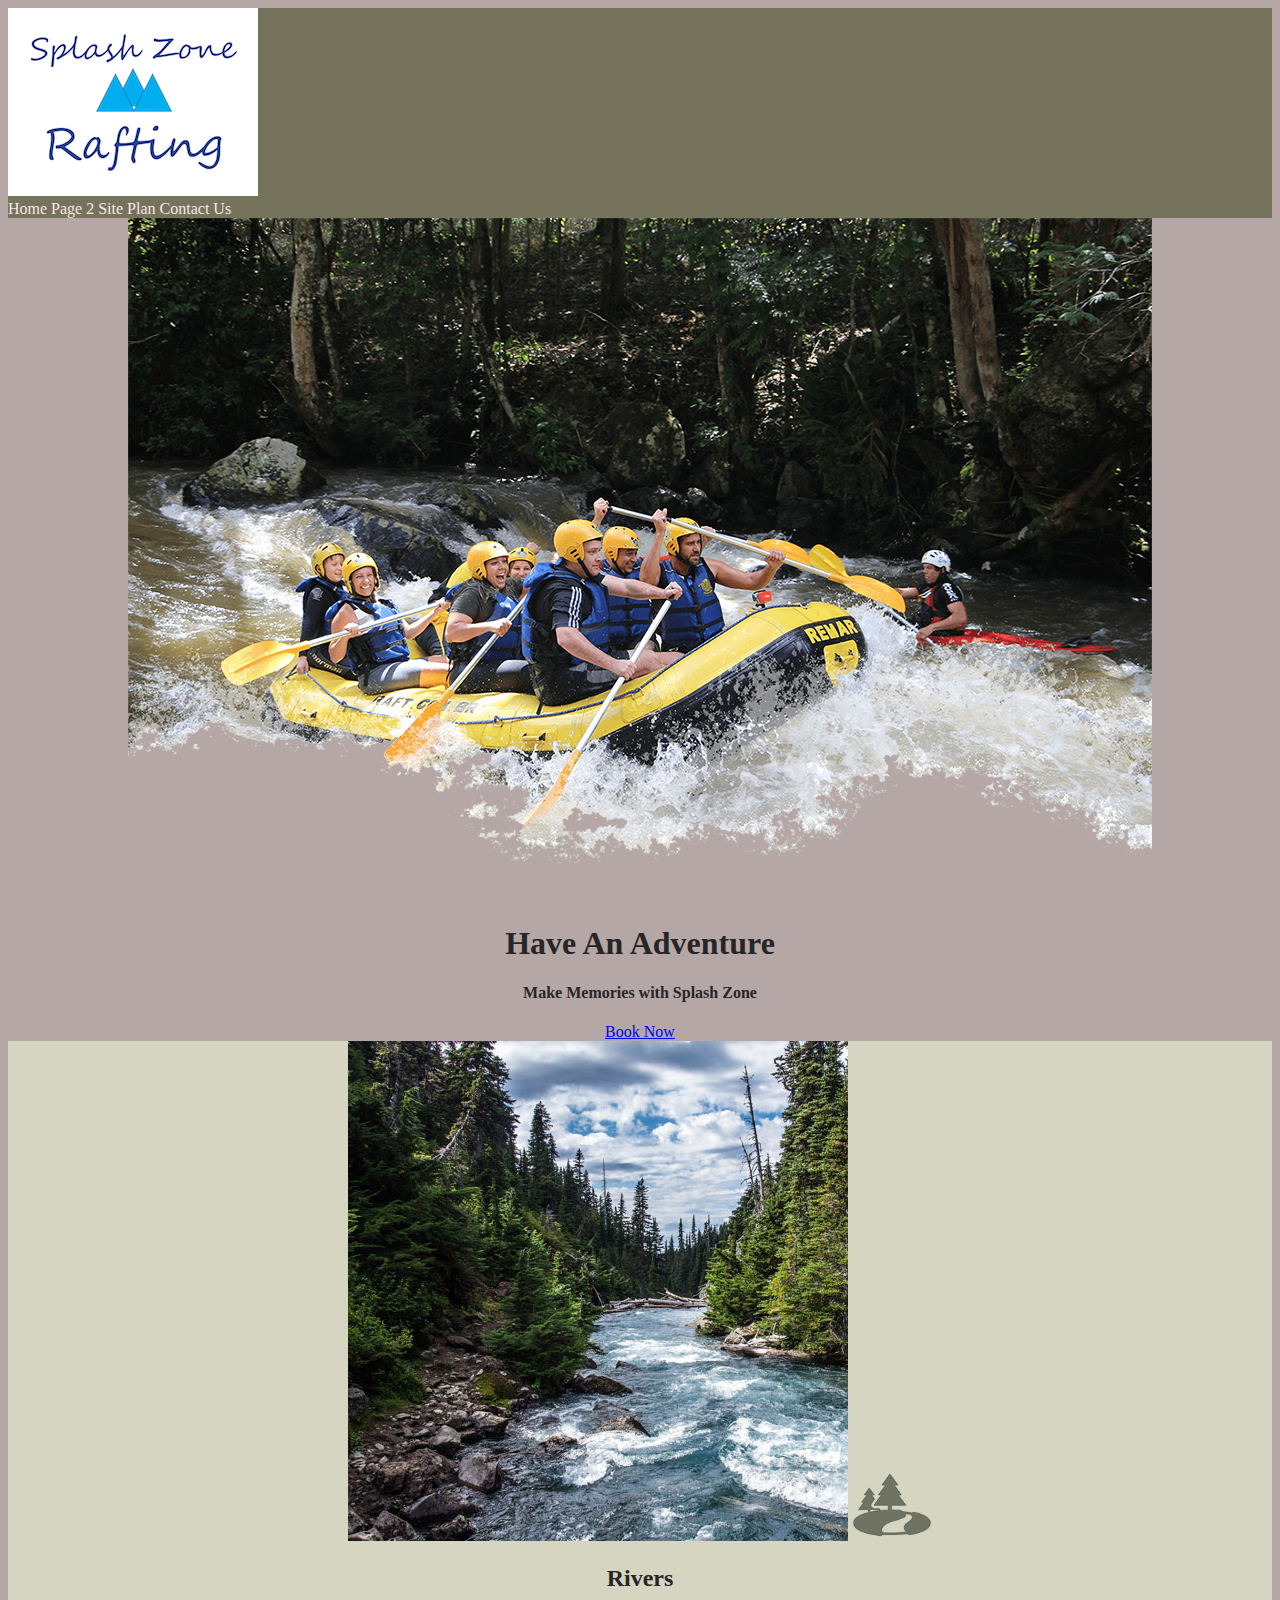
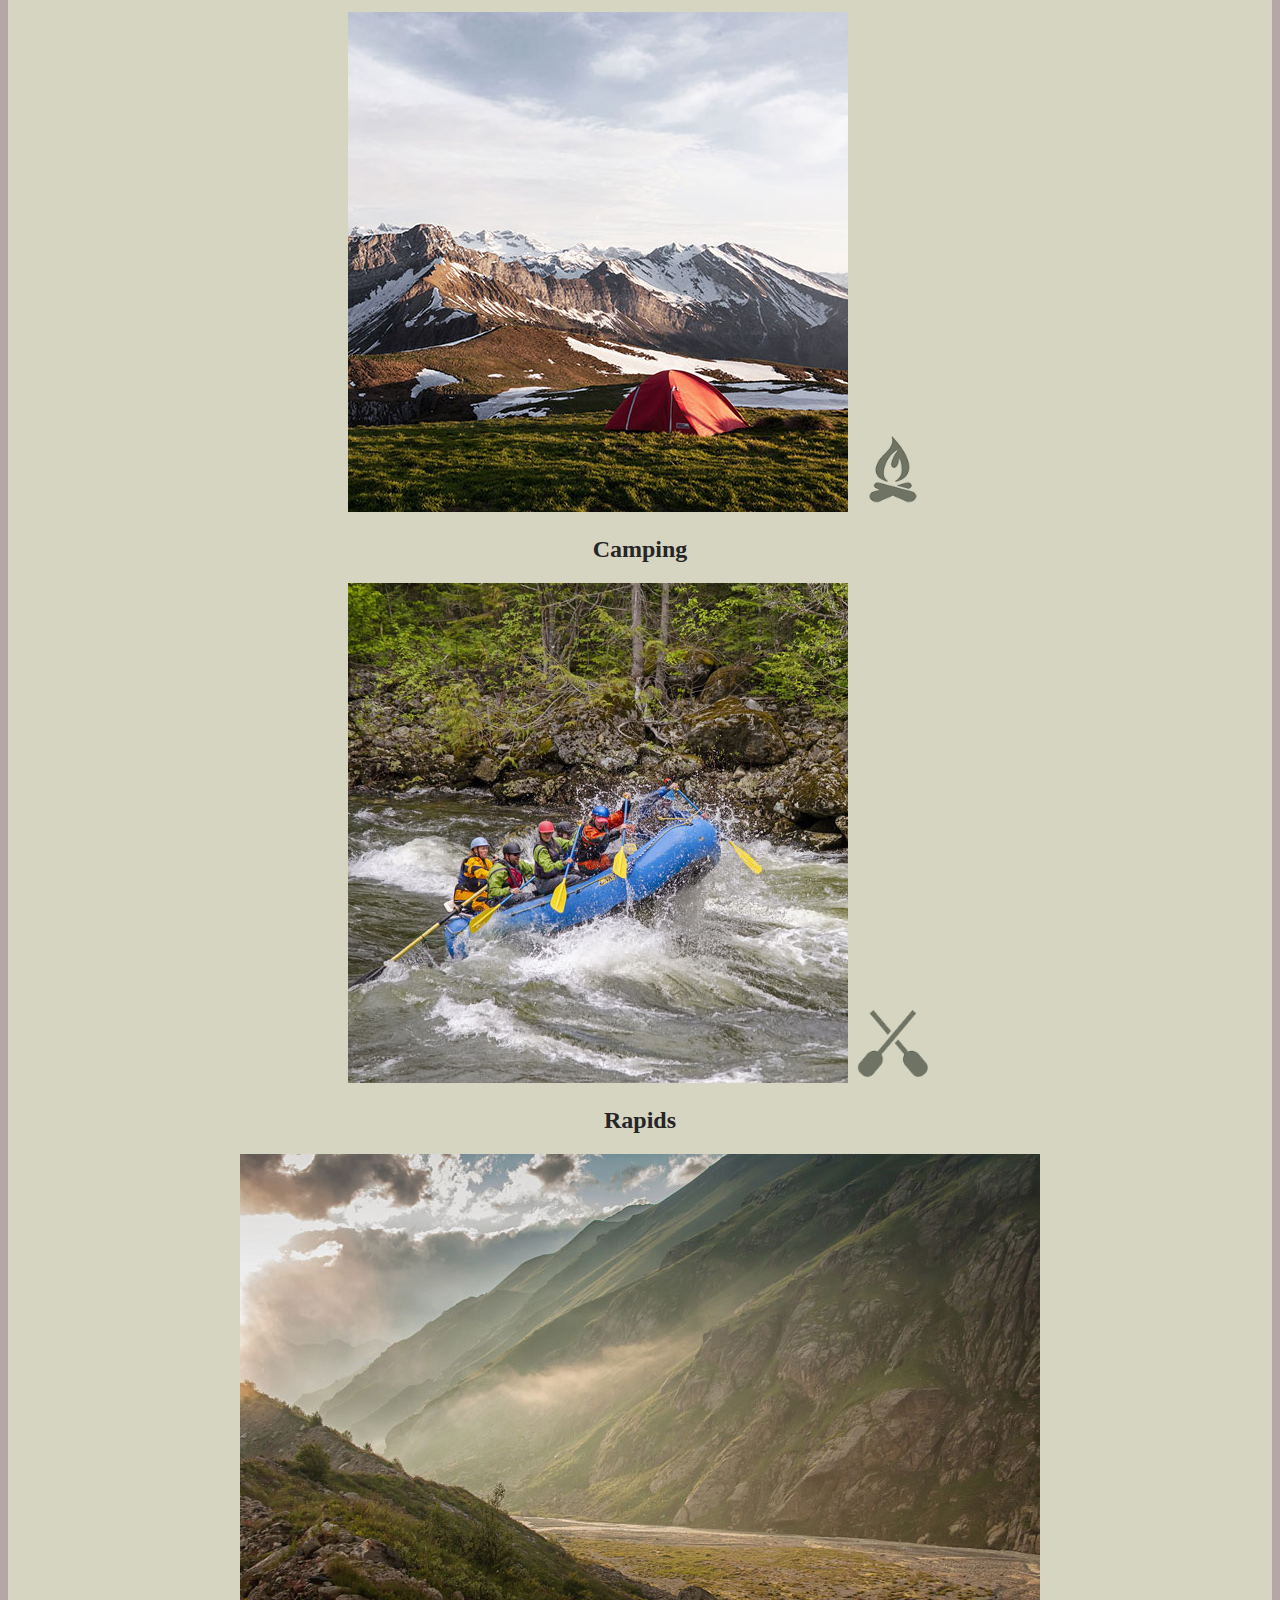
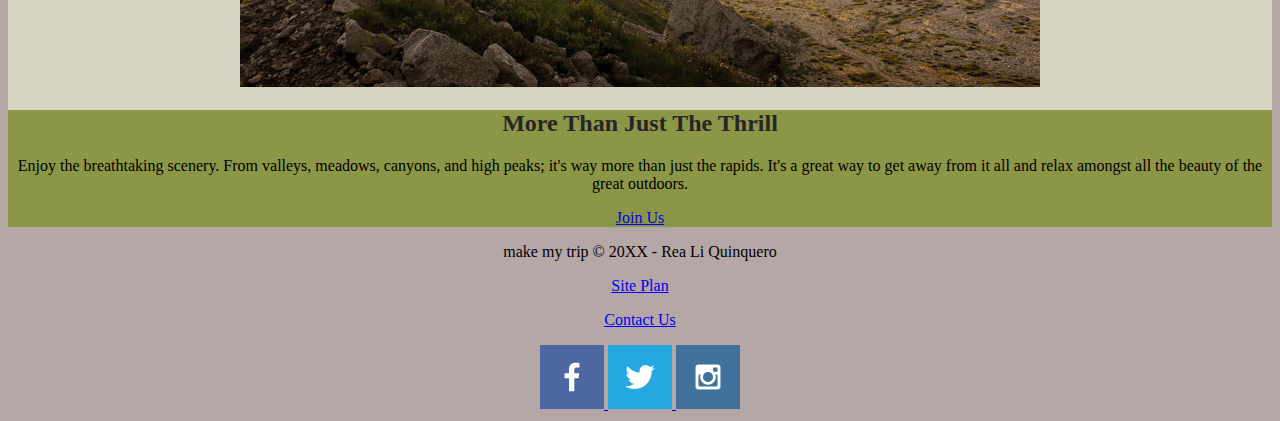
==== styles/index.html @ 0b40a938 "site plan added" ====
<!DOCTYPE html>
<html lang="en">
<head>
    <meta charset="UTF-8">
    <meta http-equiv="X-UA-Compatible" content="IE=edge">
    <meta name="viewport" content="width=device-width, initial-scale=1.0">
    <link rel="stylesheet" href="style.css">
    <title>Make my Trip</title>
</head>
<body>
    <div id="content"></div>
    <max-width:960px></max-width:1600px>
    <margin:0 auto:></margin:0>

    <header>
        <a id= "logo_link"href="index.html">
            <img class="logo" src="splashzonerafting-logo.png" alt="Splash zone Logo">
        </a>
        <nav>
            <a href="index.html">Home</a> 
            <a href="#index.html">Page 2</a>
            <a href="site-plan-rafting.html">Site Plan</a>
            <a href="contactus.html">Contact Us</a>
        </nav>
    </header>
    <div id="hero">
    <div id="hero-box">
        <img id="hero-img" src="hero.png" alt="People enjoying white water rafting">
    </div>
    <section id="hero-msg">
        <h1 class="home-title">Have An Adventure</h1>
        <h4>Make Memories with Splash Zone </h4>
        <div class='button-box'>
            <a class='book' href="contactus.html">Book Now</a>
        </div>
    </section>
</div>
<main class="home-grid">
    <section class="rivers-card">
        <img class="card-img" src="rivers.jpg" alt="river in forest">
        <img class="icon" src="river_icon.png" alt="river icon">
        <h2>Rivers</h2>
    </section>
    <section class="camping-card">
        <img class="card-img" src="camping.jpg" alt="tent in mountains">
        <img class="icon" src="fire_icon.png" alt="fire icon">
        <h2>Camping</h2>
    </section>
    <section class="rapids-card">
        <img class="card-img" src="rapids.jpg" alt="rafting boat">
        <img class="icon" src="oars.png" alt="oars icon">
        <h2>Rapids</h2>
    </section>
    <img class="mountains" src="mountains.jpg" alt="Misty mountains">
    <section class="msg">
        <h2>More Than Just The Thrill</h2>
        <p>Enjoy the breathtaking scenery. From valleys, meadows, canyons, and high peaks; it's way more than just the rapids. It's a great way to get away from it all and relax amongst all the beauty of the great outdoors. </p>
        <a class='join' href="rivers.html">Join Us</a>
    </section>

</main>
</main>
<footer>
    <p>make my trip &copy; 20XX - Rea Li Quinquero</p>
    <p><a href="site-plan-rafting.html">Site Plan</a></p>
    <p><a href="contactus.html">Contact Us</a></p>
    <div class="social">
        <a href="https://facebook.com">
            <img src="facebook.png" alt="fb icon">
        </a>
        <a href="https://twitter.com">
            <img src="twitter.png" alt="twitter icon">
        </a>
        <a href="https://instagram.com">
            <img src="instagram.png" alt="instagram icon">
       </a>
    </a>
    </div>
</footer>

    
</body>
</html>
---- styles/style.css ----
h1, h2, h3, h4, h5, h6{
    color:rgb(39, 37, 37)
}
#content {
    max-width: 1600px;
    margin:  0 auto;
    background-color: rgb(15, 13, 13);
}
.msg {
    text-align: center;
    background-color: #8c9647;
}
#background {
    height: 725px;
}
body {
    background-color: #b6a7a7; 
    text-align: center;
} 
header{
    background-color: rgb(117, 115, 92);
    text-align: left;
}
nav a:hover {
    background-color: black;
}
nav a:hover{
    color: #22223b;
    background-color: black;
}
main {
    background-color: rgb(213, 213, 194);
}
.icon {
    width: 80px;
}
nav a {
    text-align: center;
    color: #f9e6e6;
    text-decoration: none;
}
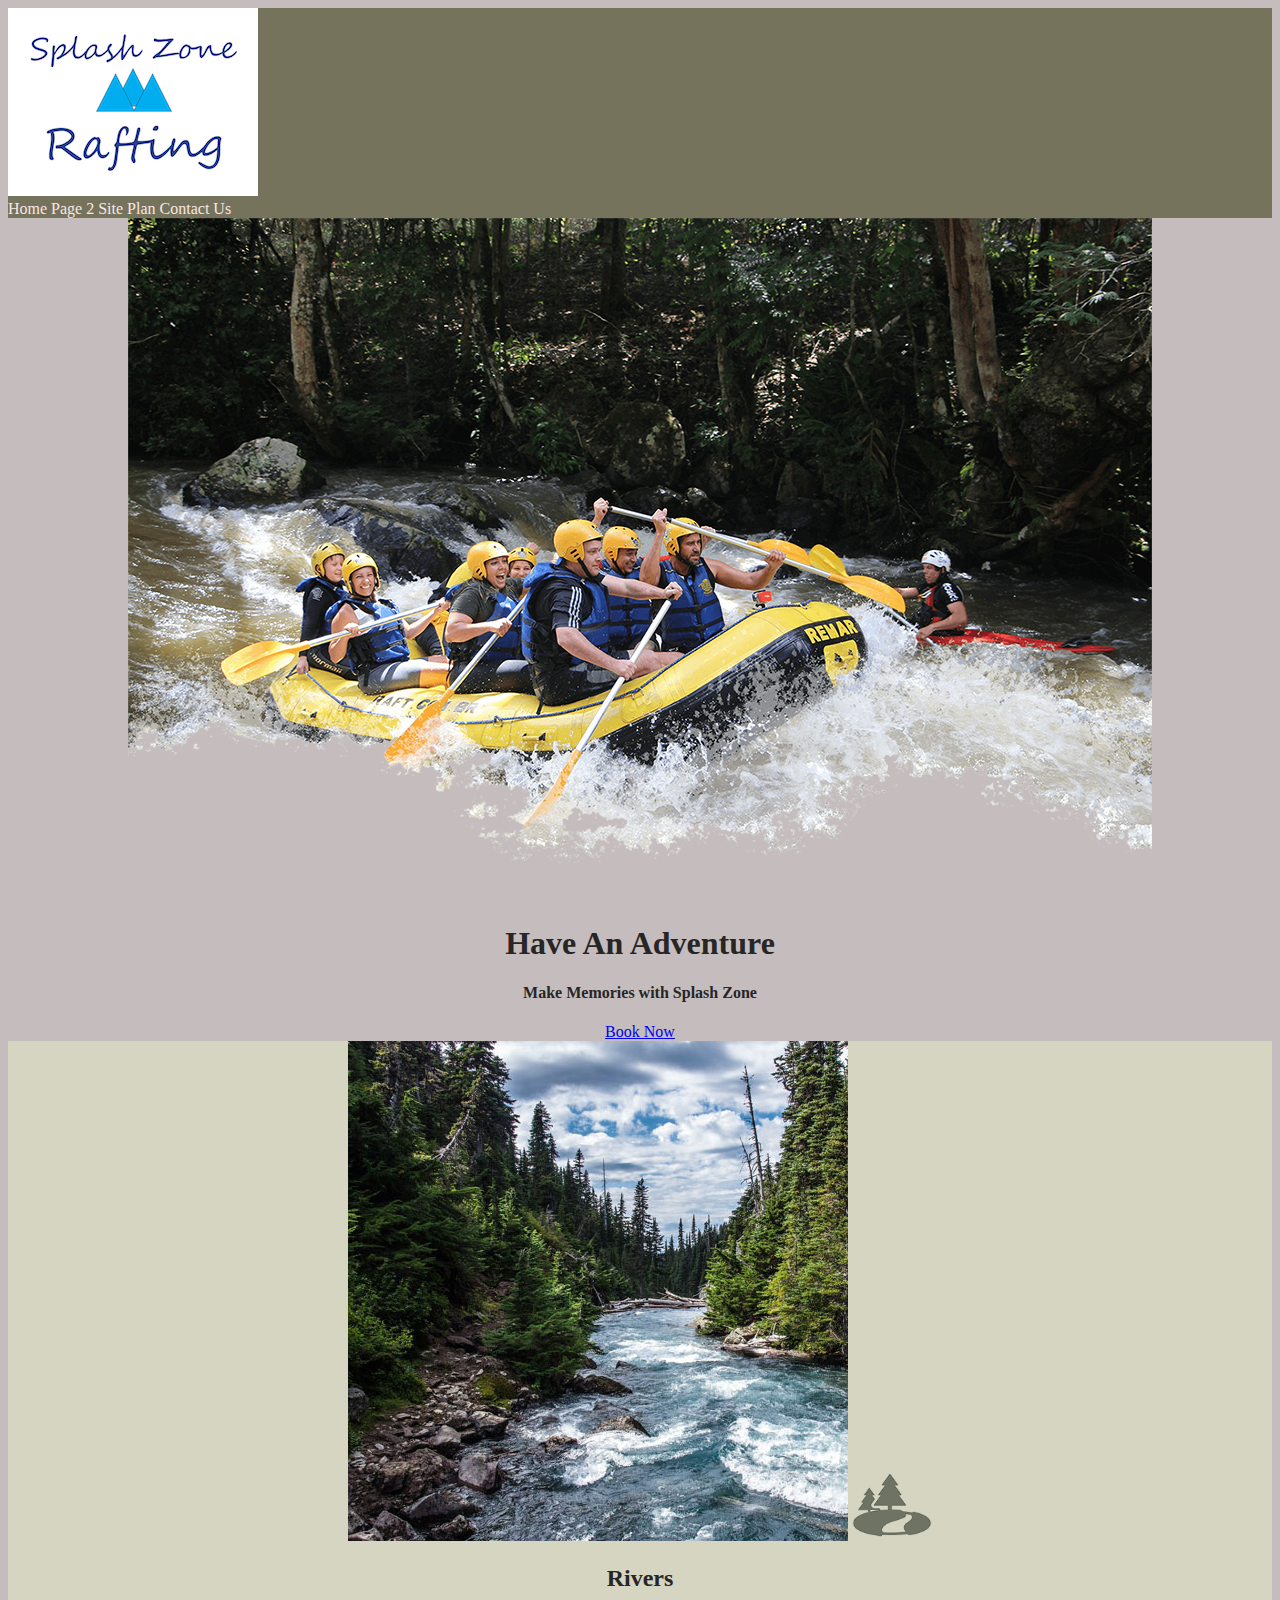
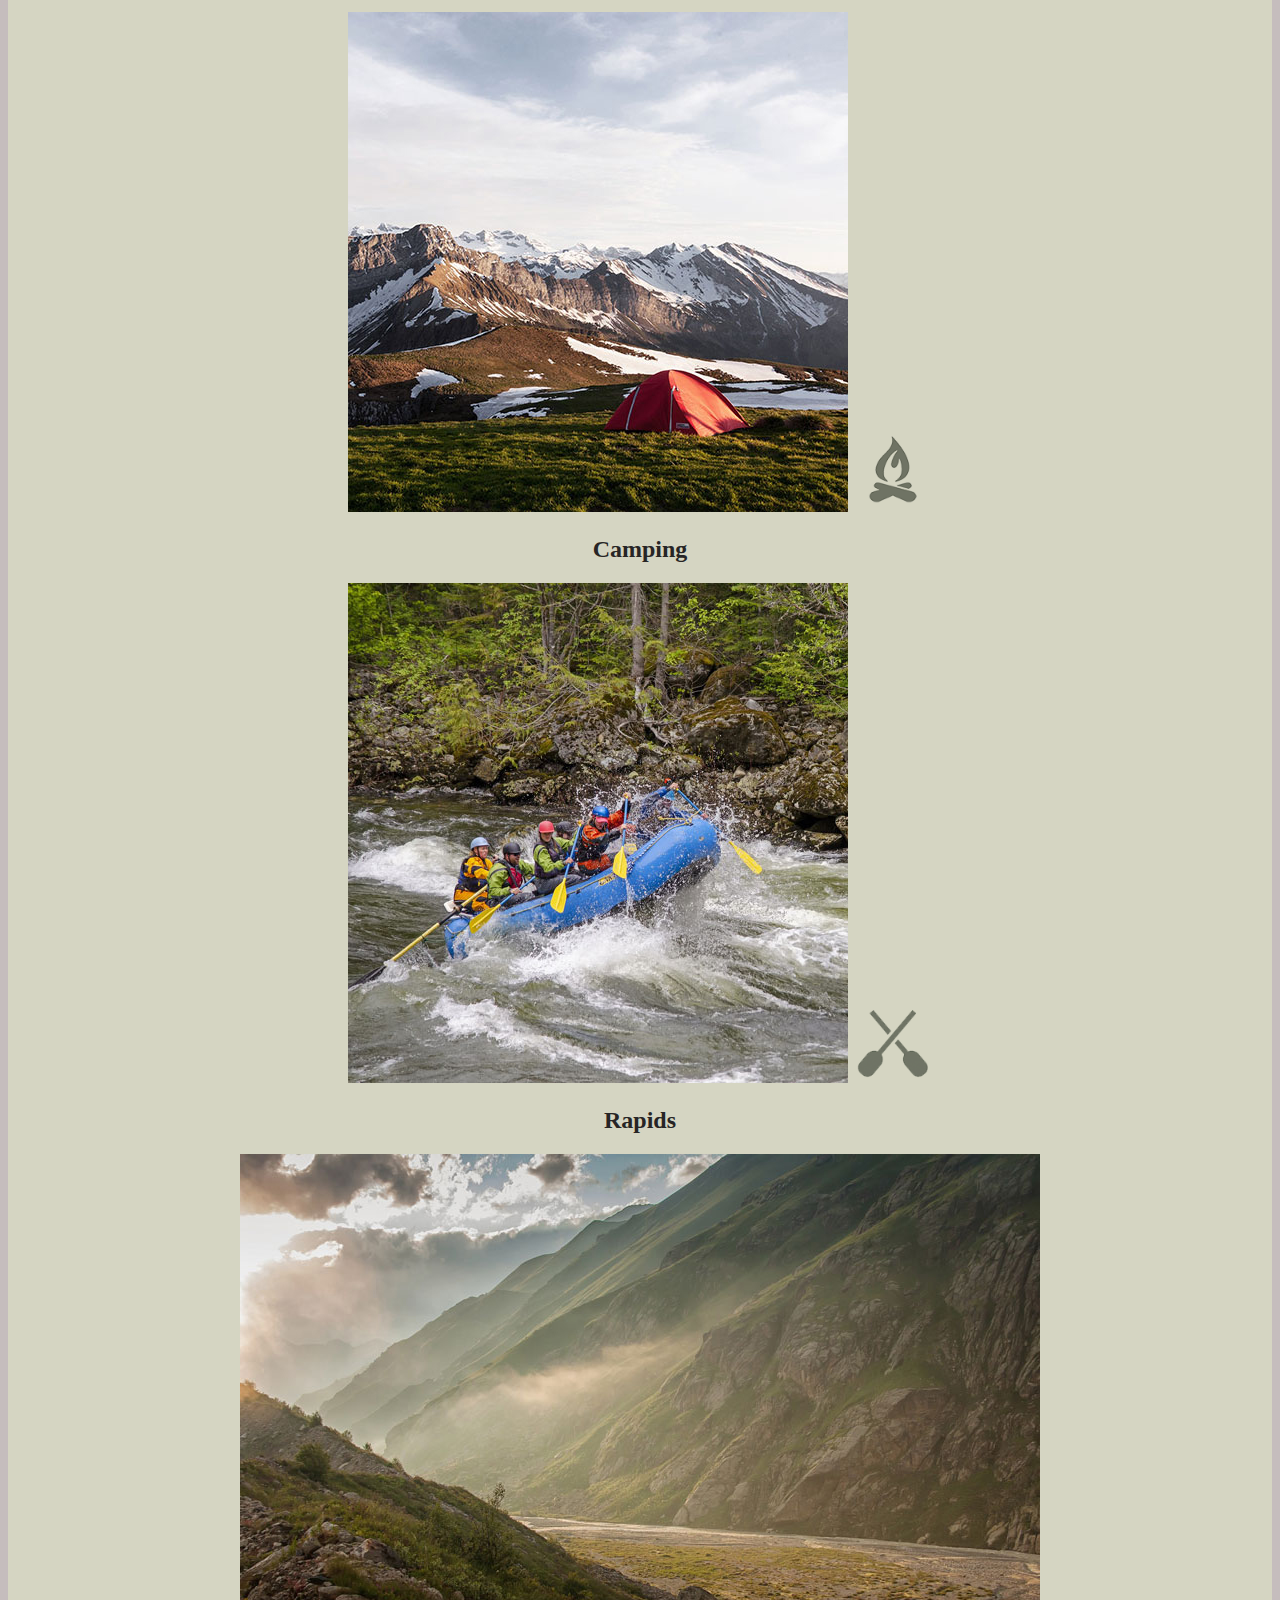
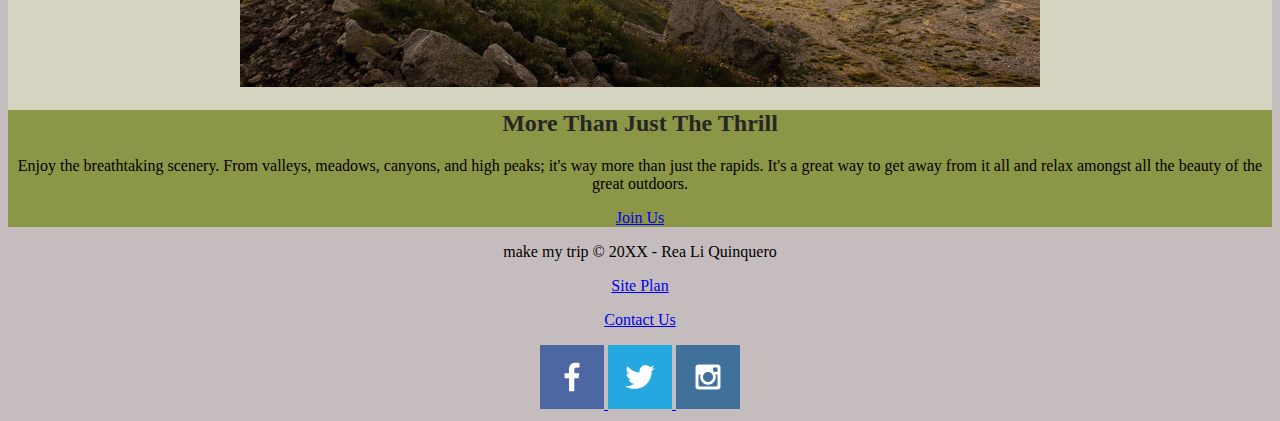
==== commit aed7b22f: "site plan added" ====
--- a/styles/index.html
+++ b/styles/index.html
@@ -18,7 +18,7 @@
         </a>
         <nav>
             <a href="index.html">Home</a> 
-            <a href="#index.html">Page 2</a>
+            <a href="#">Page 2</a>
             <a href="site-plan-rafting.html">Site Plan</a>
             <a href="contactus.html">Contact Us</a>
         </nav>
--- a/styles/style.css
+++ b/styles/style.css
@@ -14,7 +14,7 @@
     height: 725px;
 }
 body {
-    background-color: #b6a7a7; 
+    background-color: #c5bdbd; 
     text-align: center;
 } 
 header{
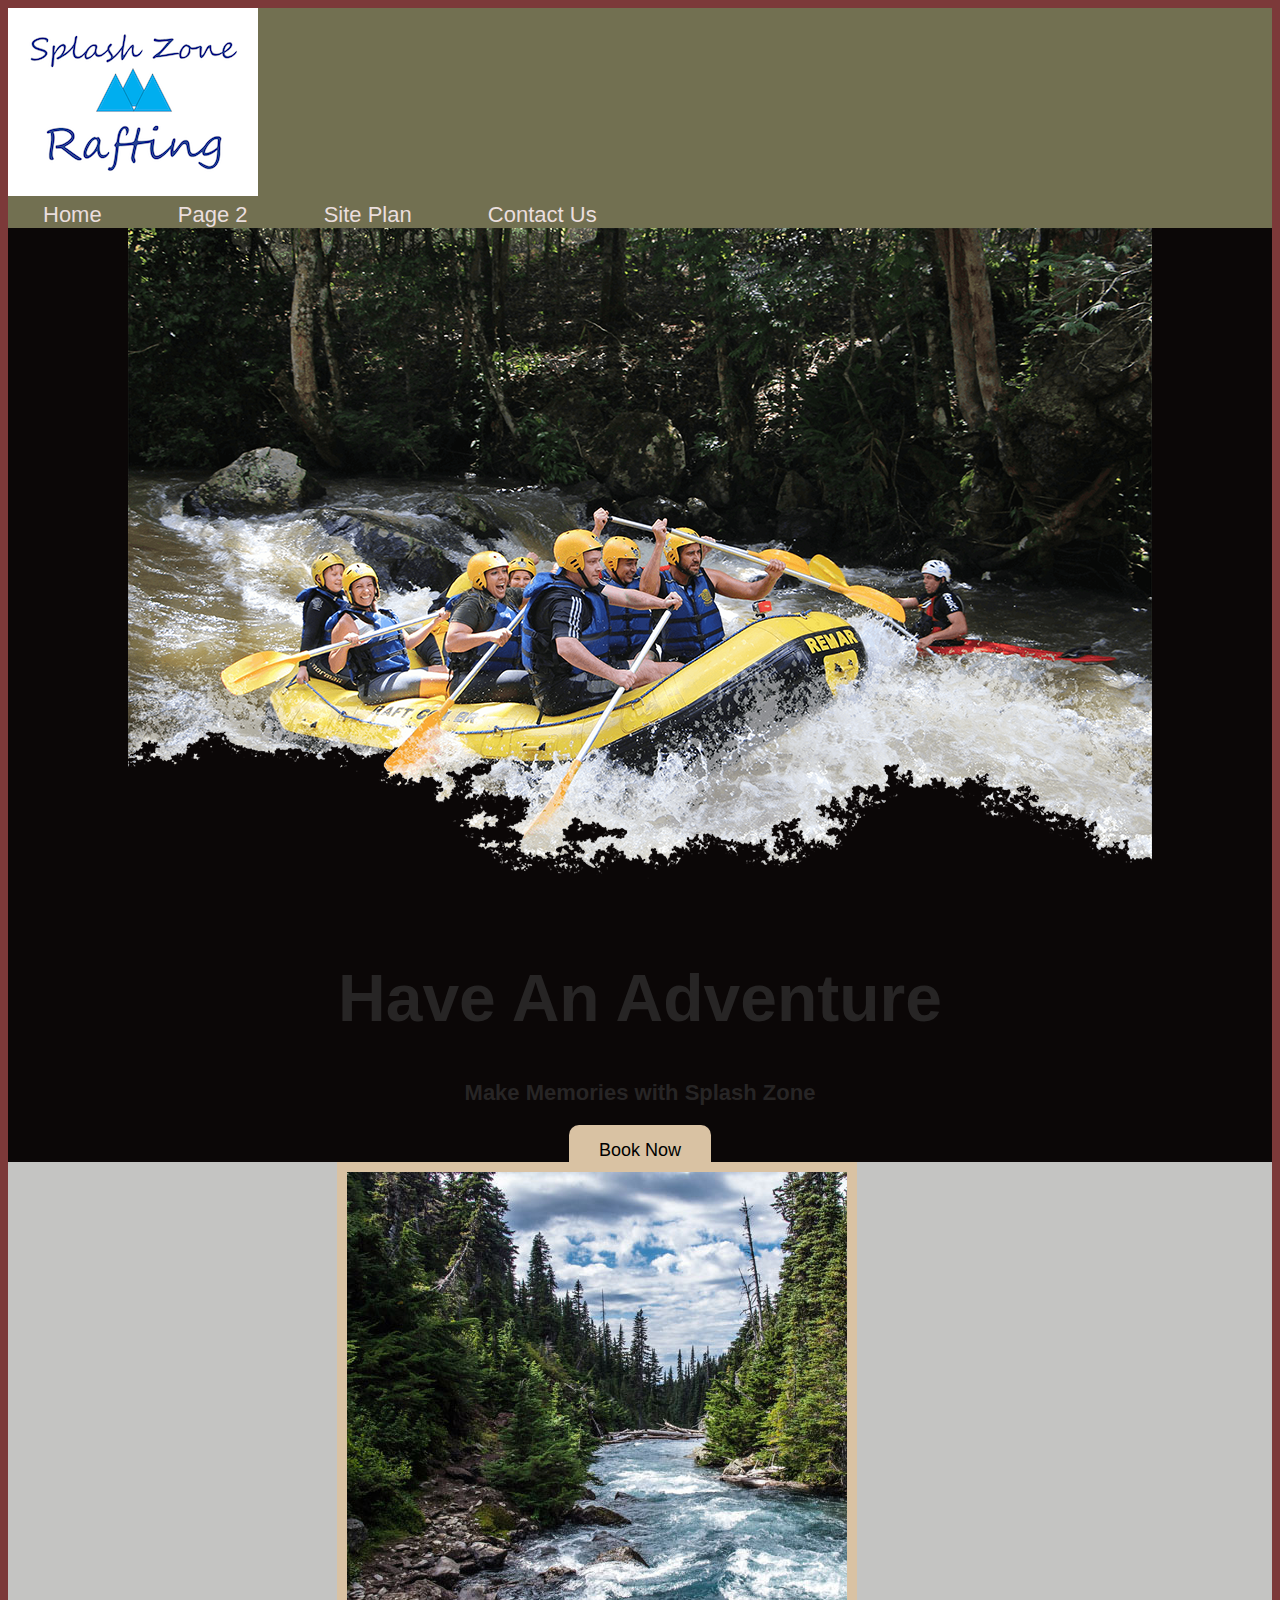
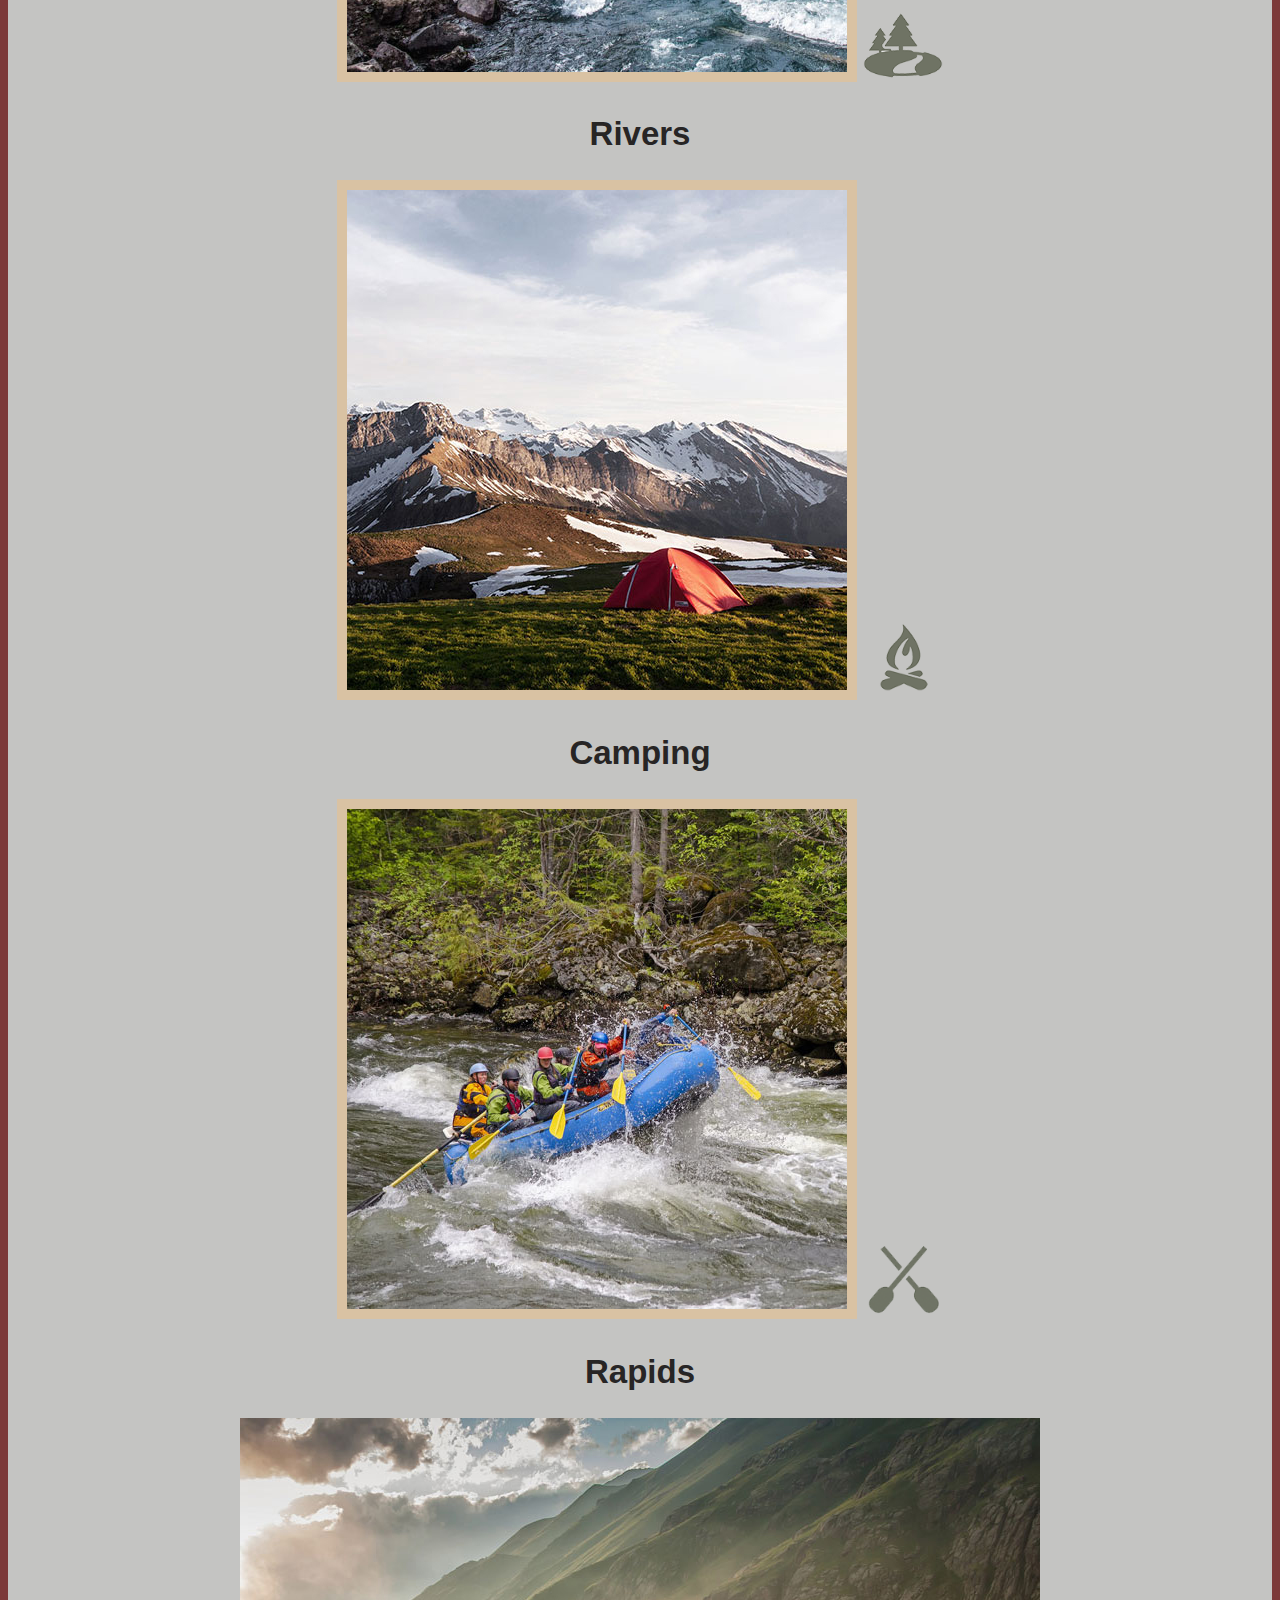
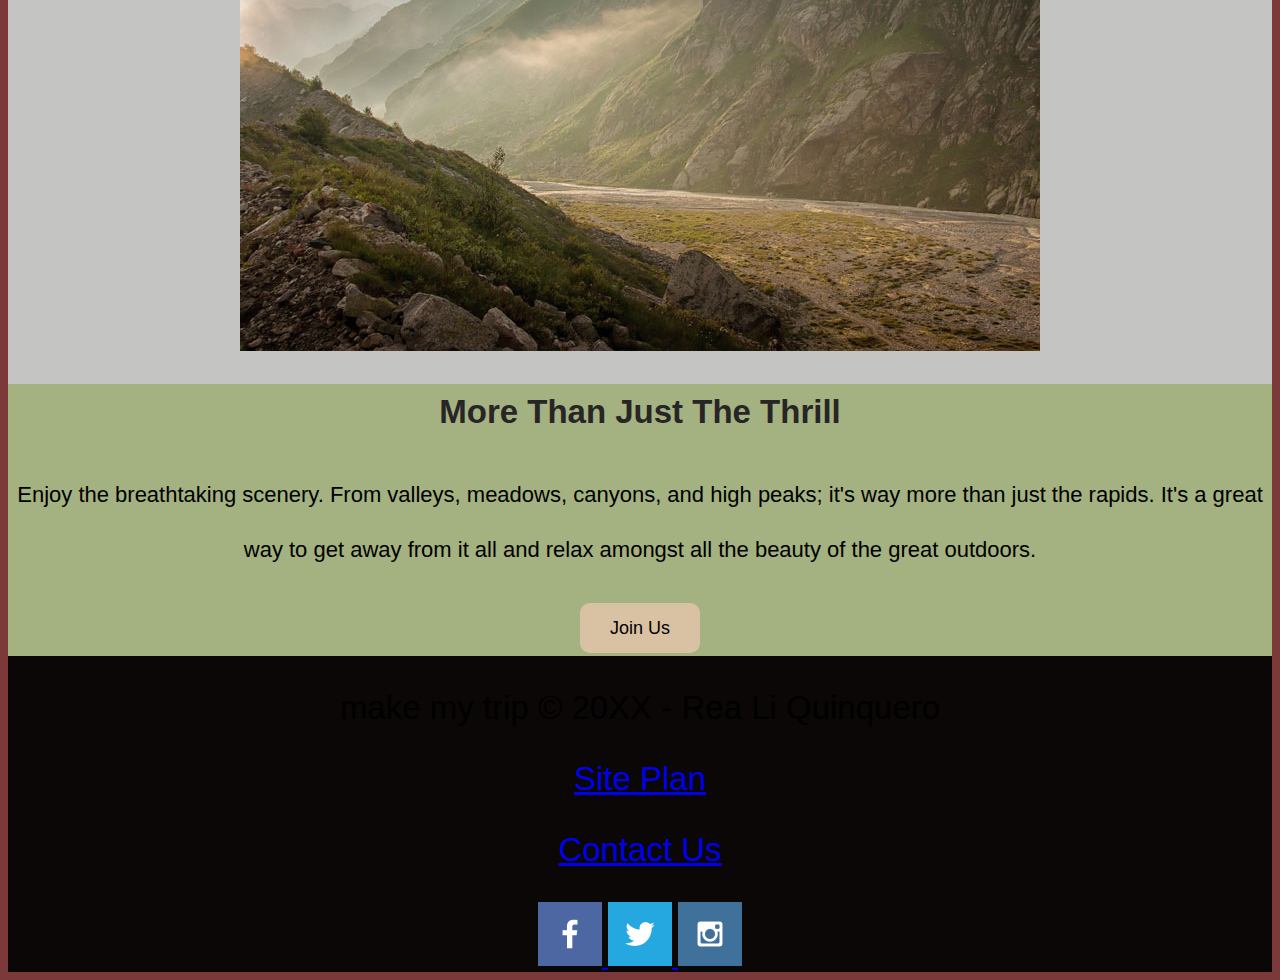
==== commit 4c505a32: "site plan added" ====
--- a/styles/index.html
+++ b/styles/index.html
@@ -8,10 +8,7 @@
     <title>Make my Trip</title>
 </head>
 <body>
-    <div id="content"></div>
-    <max-width:960px></max-width:1600px>
-    <margin:0 auto:></margin:0>
-
+    <div id="content">
     <header>
         <a id= "logo_link"href="index.html">
             <img class="logo" src="splashzonerafting-logo.png" alt="Splash zone Logo">
--- a/styles/style.css
+++ b/styles/style.css
@@ -4,11 +4,11 @@
 #content {
     max-width: 1600px;
     margin:  0 auto;
-    background-color: rgb(15, 13, 13);
+    background-color: rgb(11, 7, 7);
 }
 .msg {
     text-align: center;
-    background-color: #8c9647;
+    background-color: #aeb870;
 }
 #background {
     height: 725px;
@@ -18,7 +18,7 @@
     text-align: center;
 } 
 header{
-    background-color: rgb(117, 115, 92);
+    background-color: rgb(114, 112, 81);
     text-align: left;
 }
 nav a:hover {
@@ -29,7 +29,7 @@
     background-color: black;
 }
 main {
-    background-color: rgb(213, 213, 194);
+    background-color: rgb(196, 196, 194);
 }
 .icon {
     width: 80px;
@@ -38,4 +38,73 @@
     text-align: center;
     color: #f9e6e6;
     text-decoration: none;
+}
+footer p {
+    font-size: 1.5em;
+}   
+footer p a:hover {
+    text-decoration: underline;
+}    
+.home-title {
+    font-family: 'Rock Salt', 'Bradley Hand', sans-serif;
+    font-size: 3em;
+}
+.msg {
+    background-color: #a4b180;
+    line-height: 2.5em;
+}   
+body {
+    background-color: #7c3939;
+    font-family: Raleway, Arial, sans-serif;
+    font-size: 22px;
+    margin: 15;
+    padding: 0;
+}
+h2 {
+    margin: 50;
+}
+nav a {
+    text-decoration: none;
+    color: #eadede;
+    text-align: center;
+    padding: 35px;
+}                   
+.book, .join {
+    background-color: #725e43;
+    color: black;
+    text-decoration: none;
+    font-size: 18px;
+    padding: 15px 30px;
+    margin-top: 50px;
+}
+
+.book, .join {
+    background-color: #b7a17f;
+    color: black;
+    text-decoration: none;
+    font-size: 18px;
+    padding: 15px 30px;
+    margin-top: 50px;
+    border-radius: 5px;
+}
+.card-img {
+    border: 10px solid #a9865a;
+}
+main section img {
+    box-sizing: border-box;
+}
+.book, .join {
+    background-color: #d9c2a3;
+    color: black;
+    text-decoration: none;
+    font-size: 18px;
+    padding: 15px 30px;
+    margin-top: 60px;
+    border-radius: 10px;
+}
+.card-img {
+    border: 10px solid #d9c2a3;
+}
+main section img {
+    box-sizing: border-box;
 }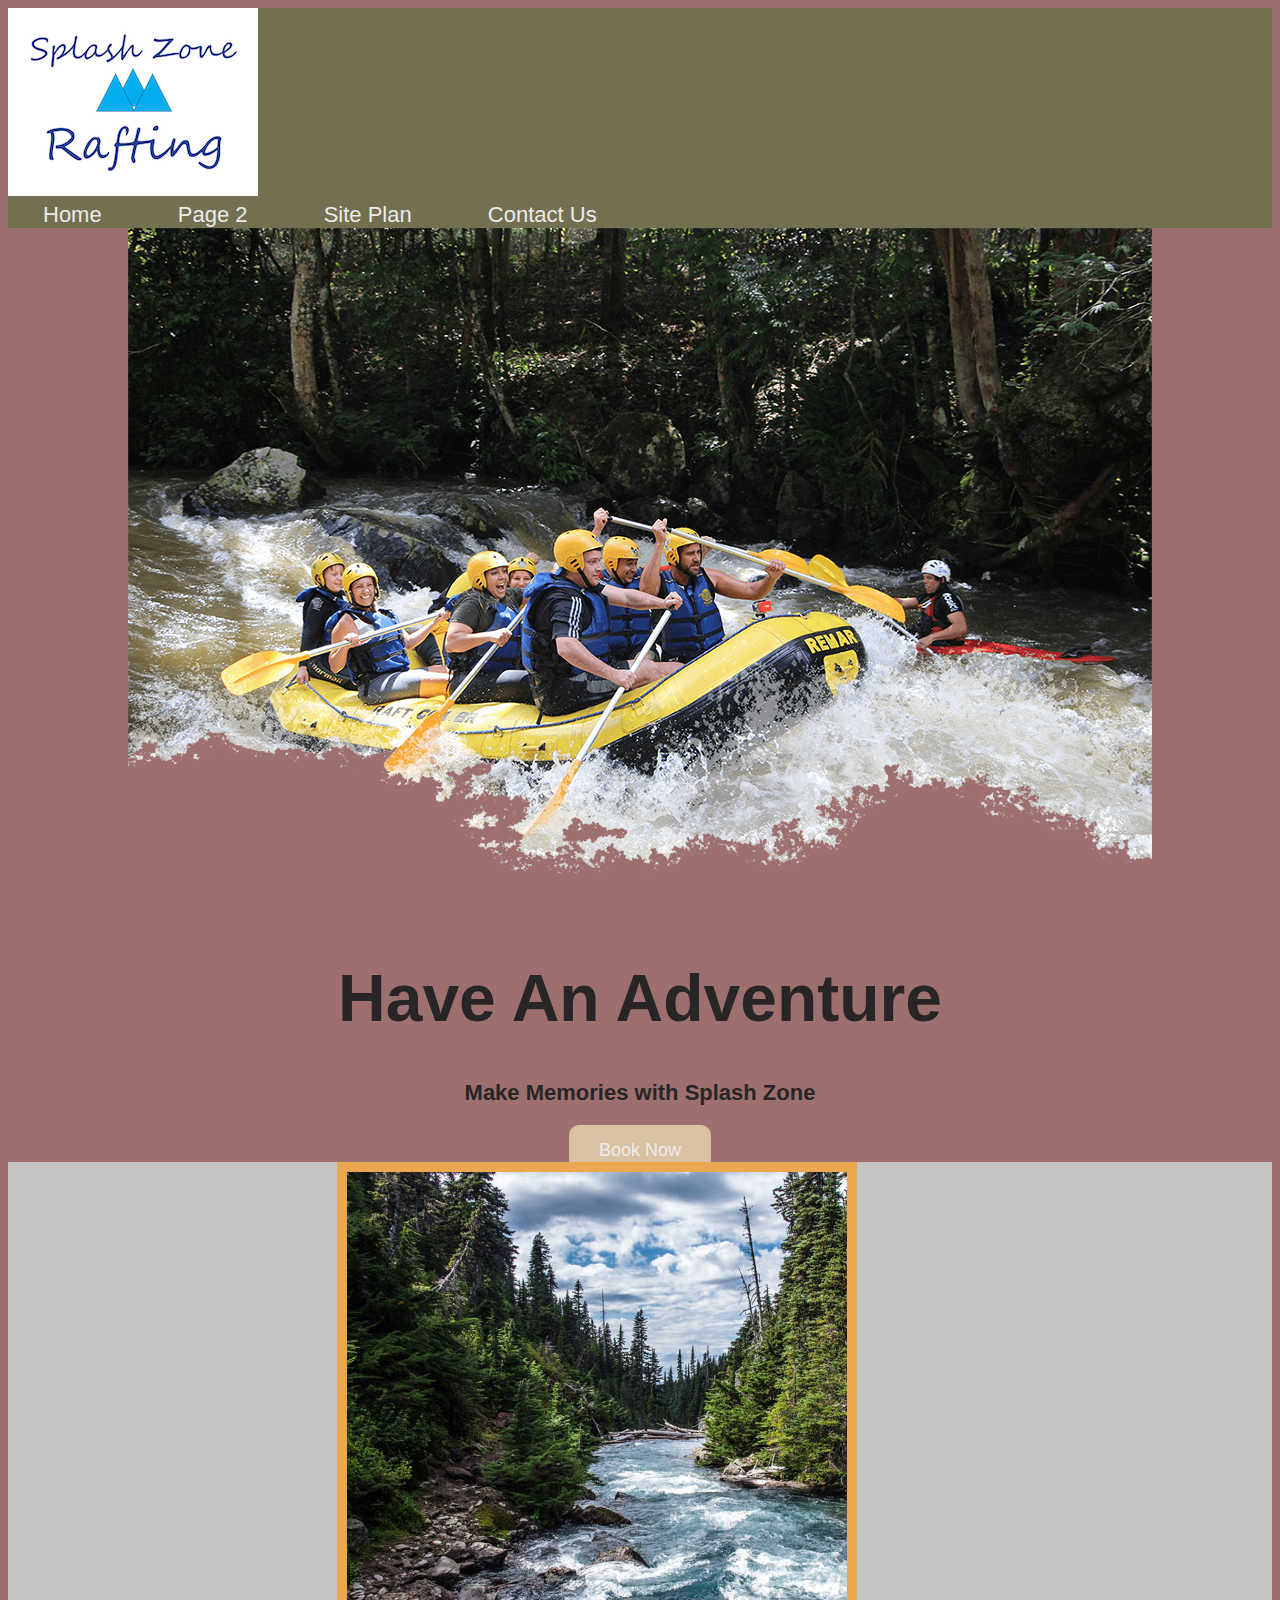
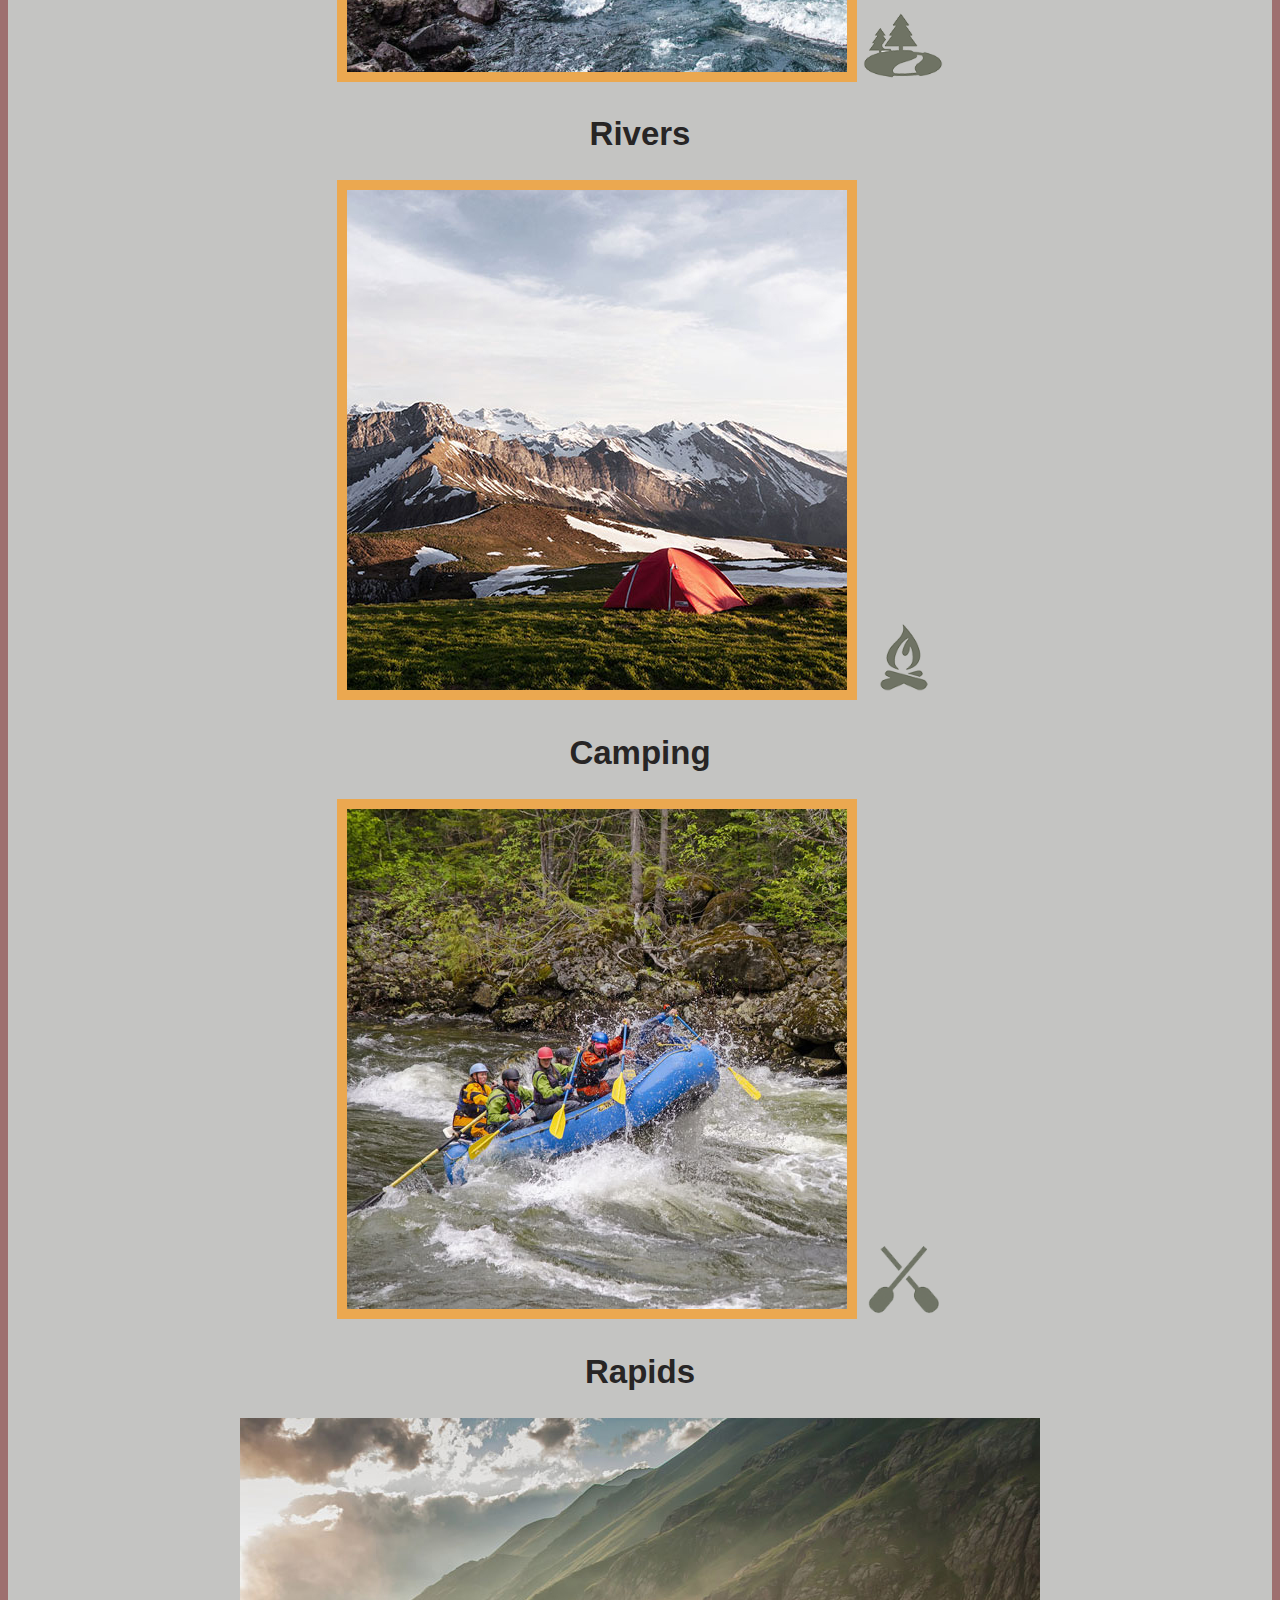
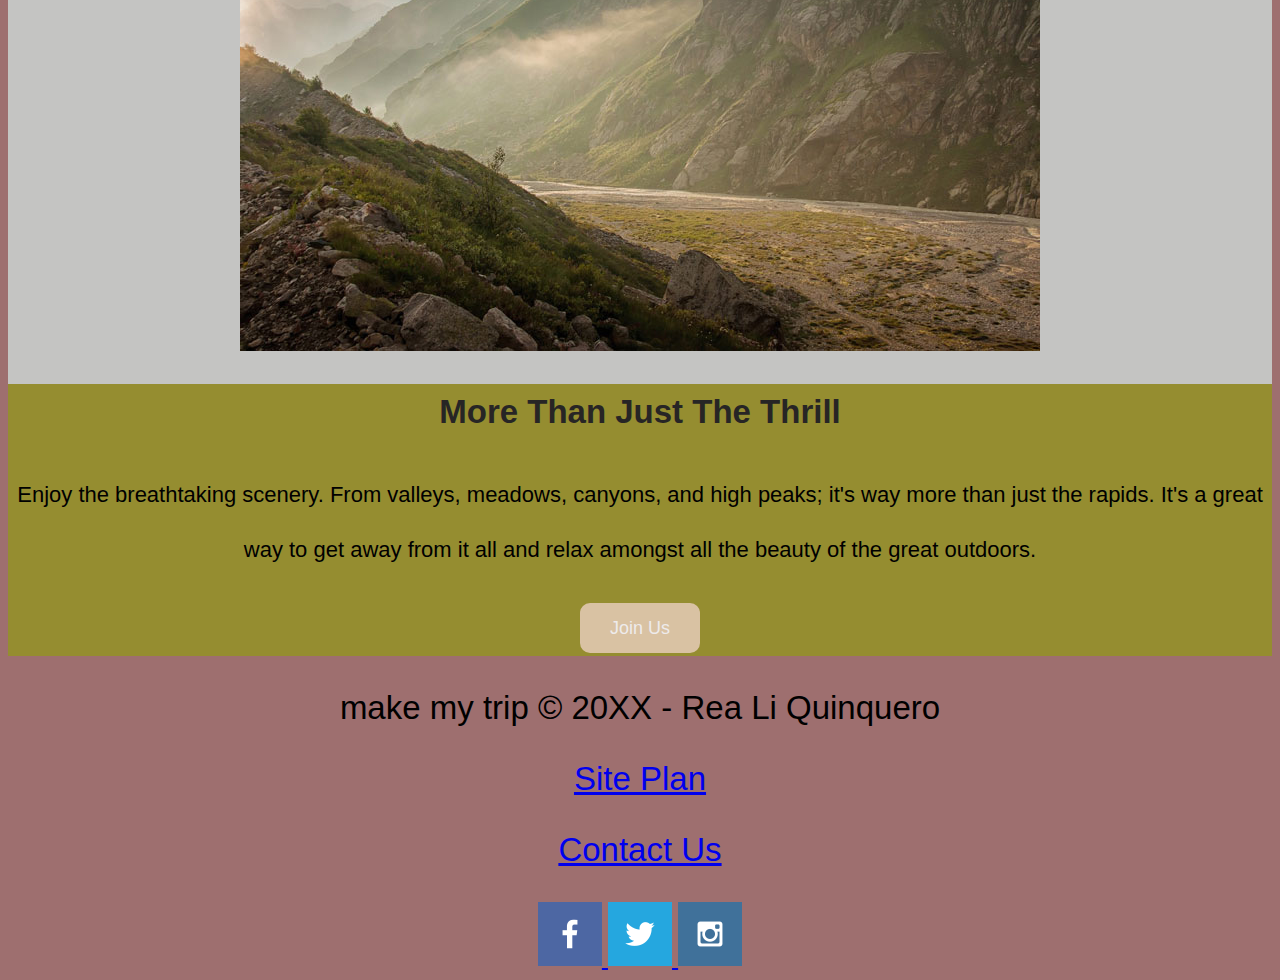
==== commit 21c6f4b3: "site plan added" ====
--- a/styles/index.html
+++ b/styles/index.html
@@ -8,7 +8,7 @@
     <title>Make my Trip</title>
 </head>
 <body>
-    <div id="content">
+    <div id="content"></div>
     <header>
         <a id= "logo_link"href="index.html">
             <img class="logo" src="splashzonerafting-logo.png" alt="Splash zone Logo">
--- a/styles/style.css
+++ b/styles/style.css
@@ -4,7 +4,7 @@
 #content {
     max-width: 1600px;
     margin:  0 auto;
-    background-color: rgb(11, 7, 7);
+    background-color: rgb(145, 105, 105);
 }
 .msg {
     text-align: center;
@@ -14,7 +14,7 @@
     height: 725px;
 }
 body {
-    background-color: #c5bdbd; 
+    background-color: #d4caca; 
     text-align: center;
 } 
 header{
@@ -22,11 +22,11 @@
     text-align: left;
 }
 nav a:hover {
-    background-color: black;
+    background-color: rgb(89, 49, 49);
 }
 nav a:hover{
     color: #22223b;
-    background-color: black;
+    background-color: rgb(89, 71, 71);
 }
 main {
     background-color: rgb(196, 196, 194);
@@ -50,11 +50,11 @@
     font-size: 3em;
 }
 .msg {
-    background-color: #a4b180;
+    background-color: #958d30;
     line-height: 2.5em;
 }   
 body {
-    background-color: #7c3939;
+    background-color: #9e6f6f;
     font-family: Raleway, Arial, sans-serif;
     font-size: 22px;
     margin: 15;
@@ -65,13 +65,13 @@
 }
 nav a {
     text-decoration: none;
-    color: #eadede;
+    color: #ebebeb;
     text-align: center;
     padding: 35px;
 }                   
 .book, .join {
     background-color: #725e43;
-    color: black;
+    color: rgb(200, 80, 80);
     text-decoration: none;
     font-size: 18px;
     padding: 15px 30px;
@@ -79,8 +79,8 @@
 }
 
 .book, .join {
-    background-color: #b7a17f;
-    color: black;
+    background-color: #563c17;
+    color: rgb(216, 197, 197);
     text-decoration: none;
     font-size: 18px;
     padding: 15px 30px;
@@ -95,7 +95,7 @@
 }
 .book, .join {
     background-color: #d9c2a3;
-    color: black;
+    color: rgb(238, 235, 235);
     text-decoration: none;
     font-size: 18px;
     padding: 15px 30px;
@@ -103,7 +103,7 @@
     border-radius: 10px;
 }
 .card-img {
-    border: 10px solid #d9c2a3;
+    border: 10px solid #eba850;
 }
 main section img {
     box-sizing: border-box;
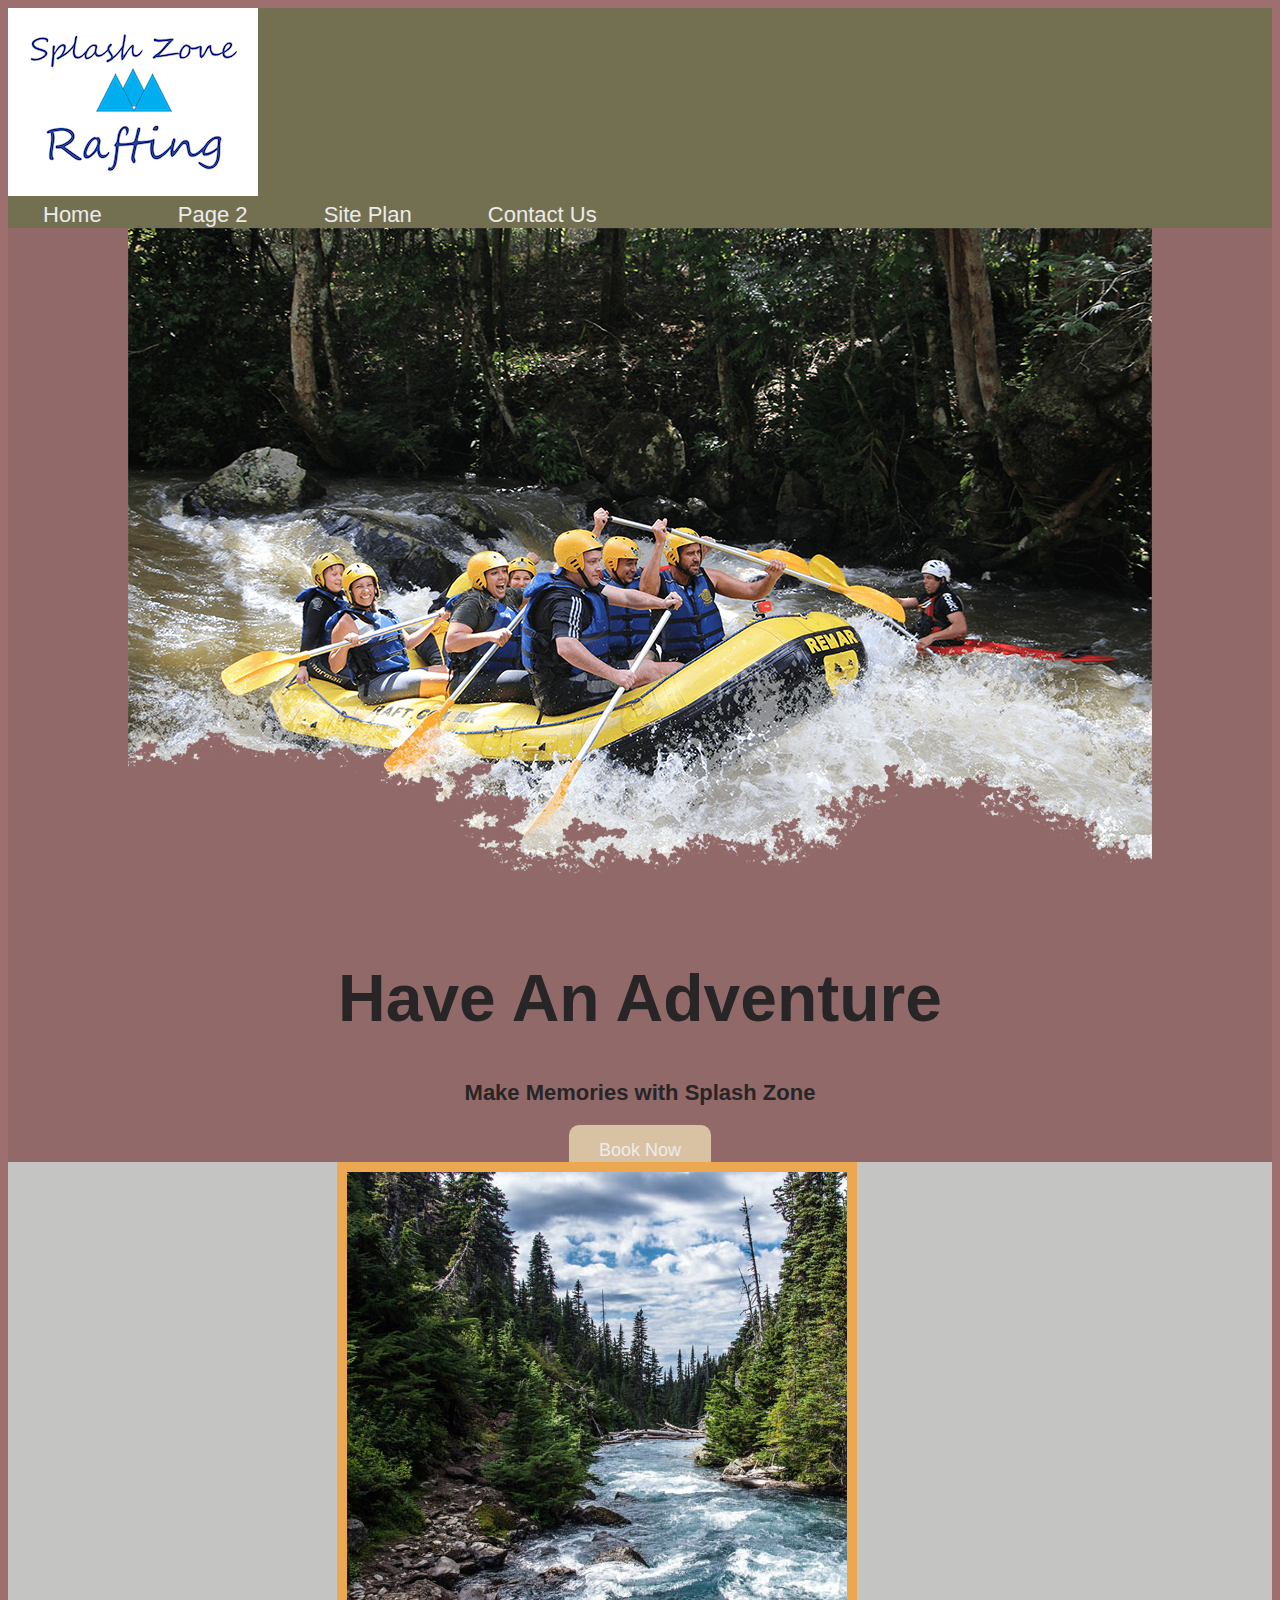
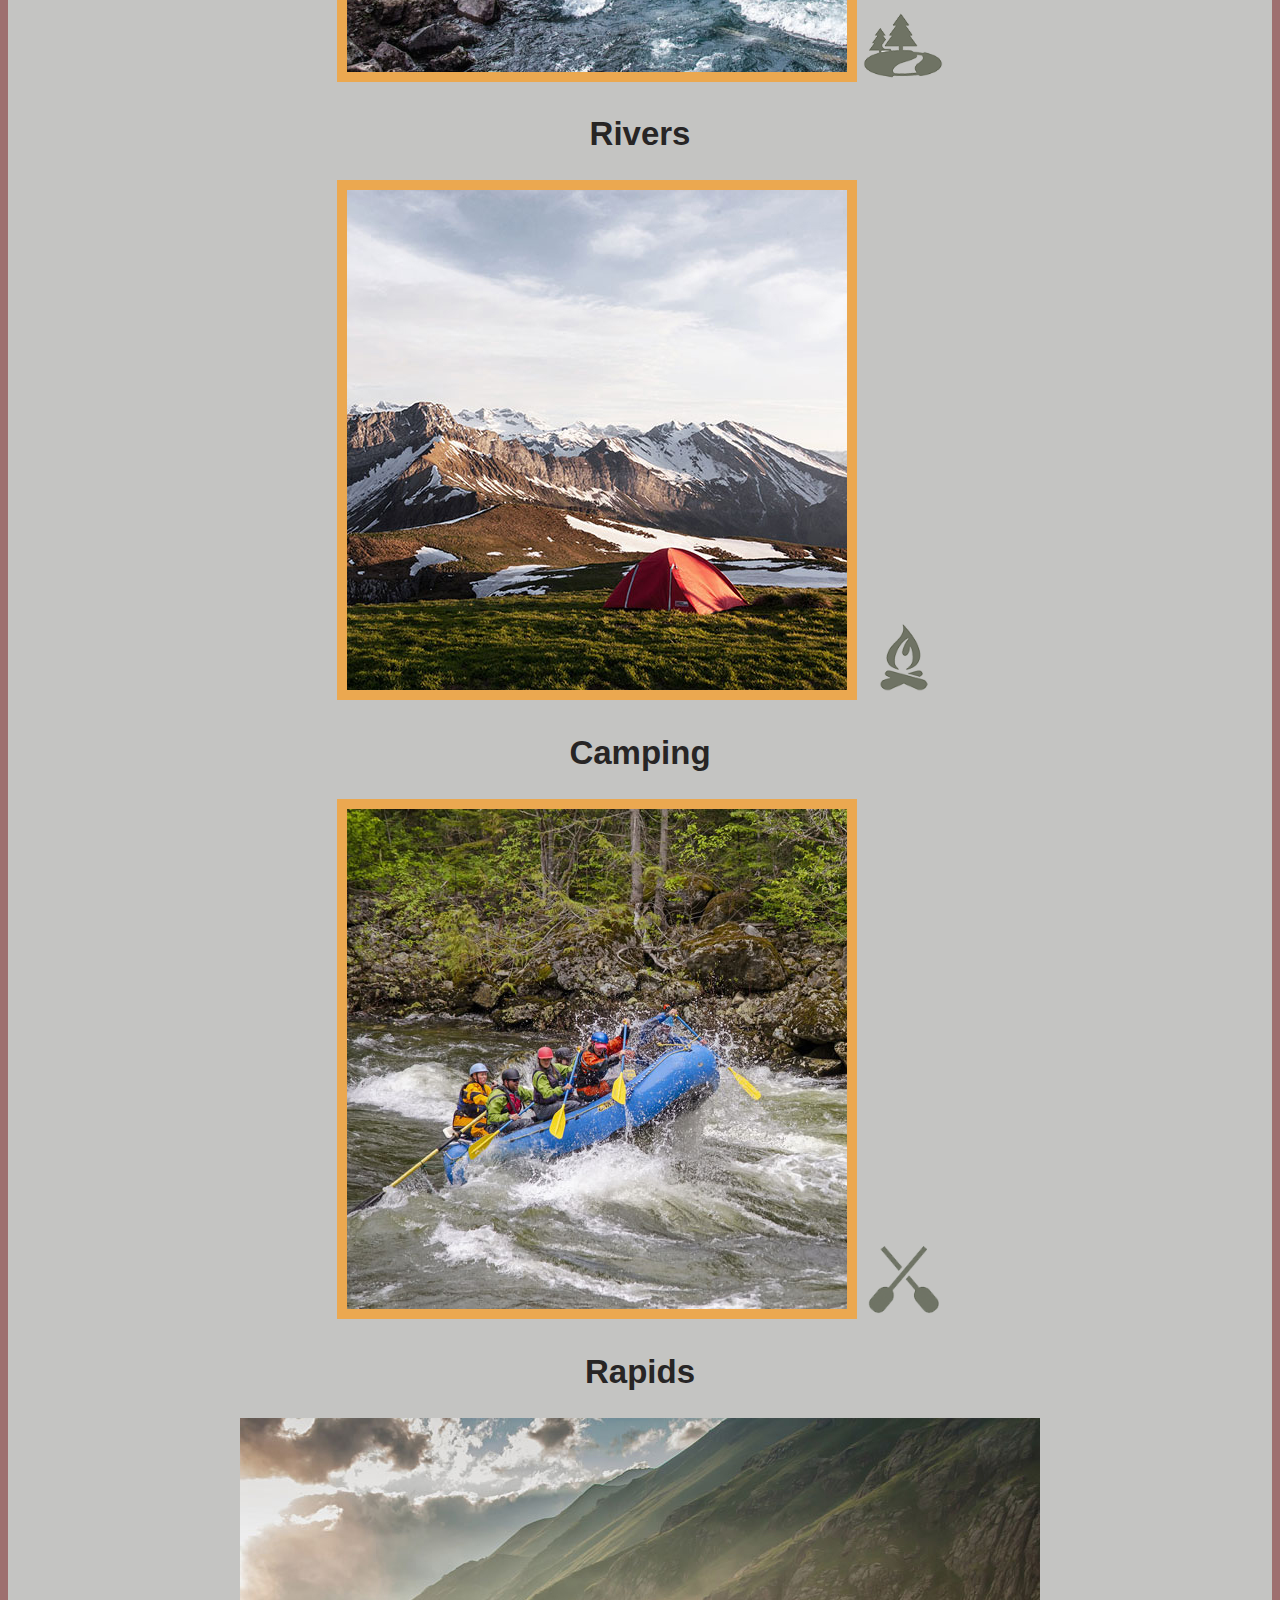
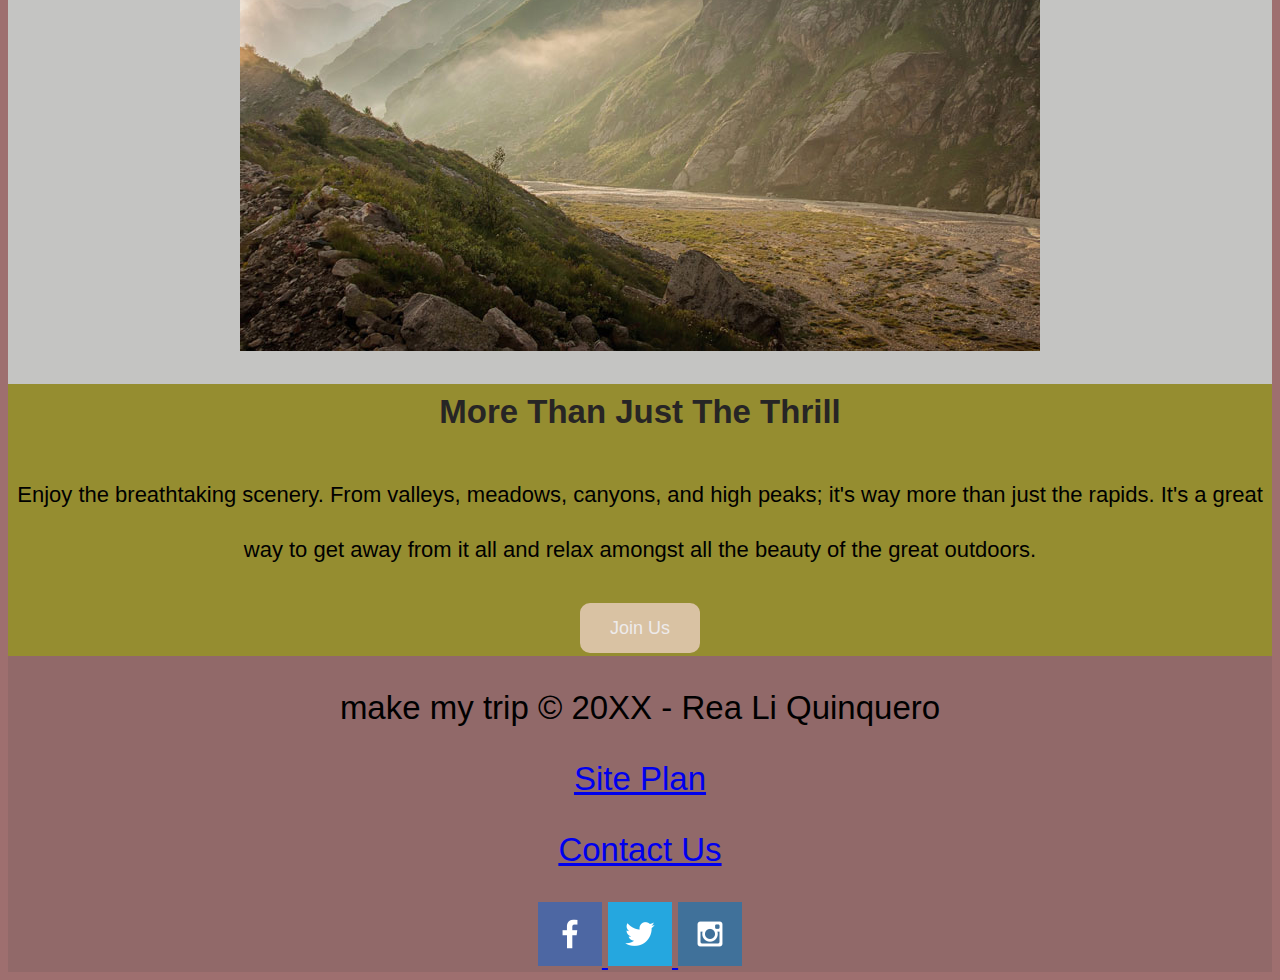
==== commit d81b241d: "site plan added" ====
--- a/styles/index.html
+++ b/styles/index.html
@@ -8,7 +8,7 @@
     <title>Make my Trip</title>
 </head>
 <body>
-    <div id="content"></div>
+    <div id="content">
     <header>
         <a id= "logo_link"href="index.html">
             <img class="logo" src="splashzonerafting-logo.png" alt="Splash zone Logo">
--- a/styles/style.css
+++ b/styles/style.css
@@ -107,4 +107,4 @@
 }
 main section img {
     box-sizing: border-box;
-}+}
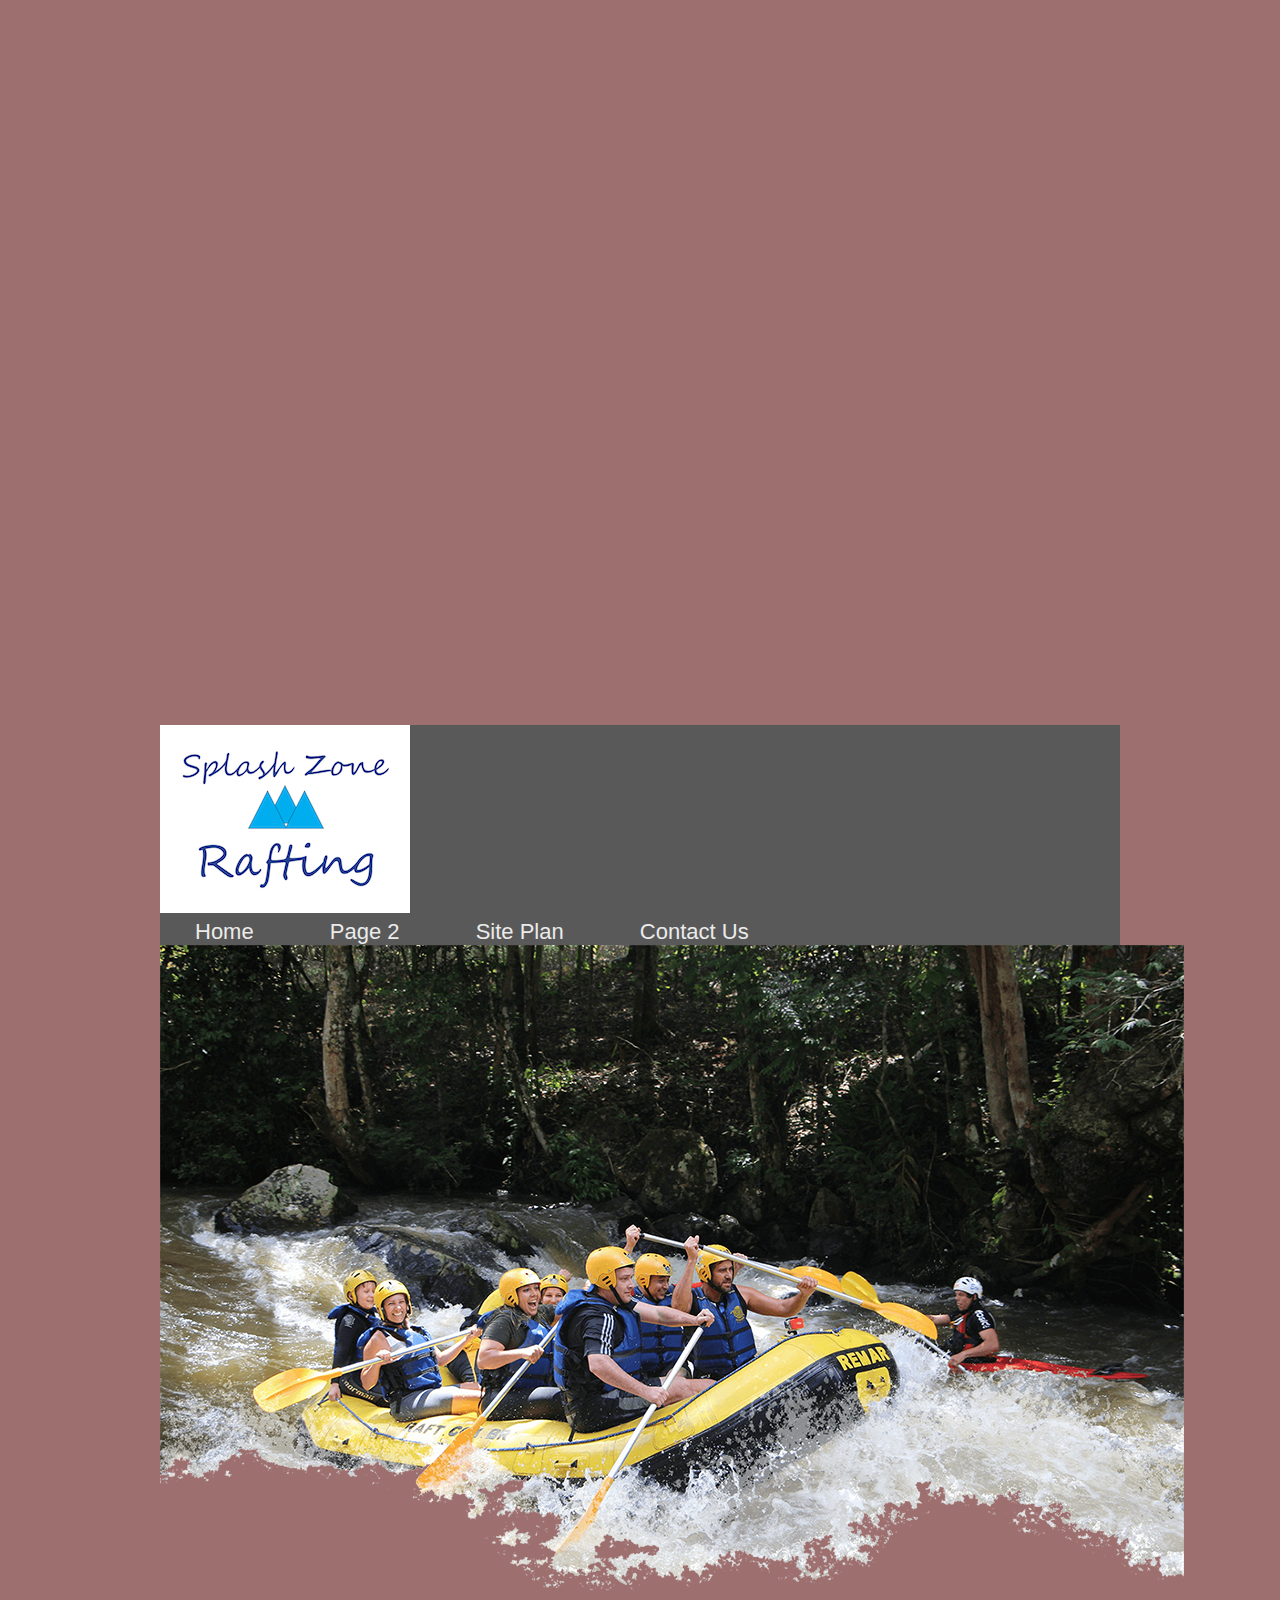
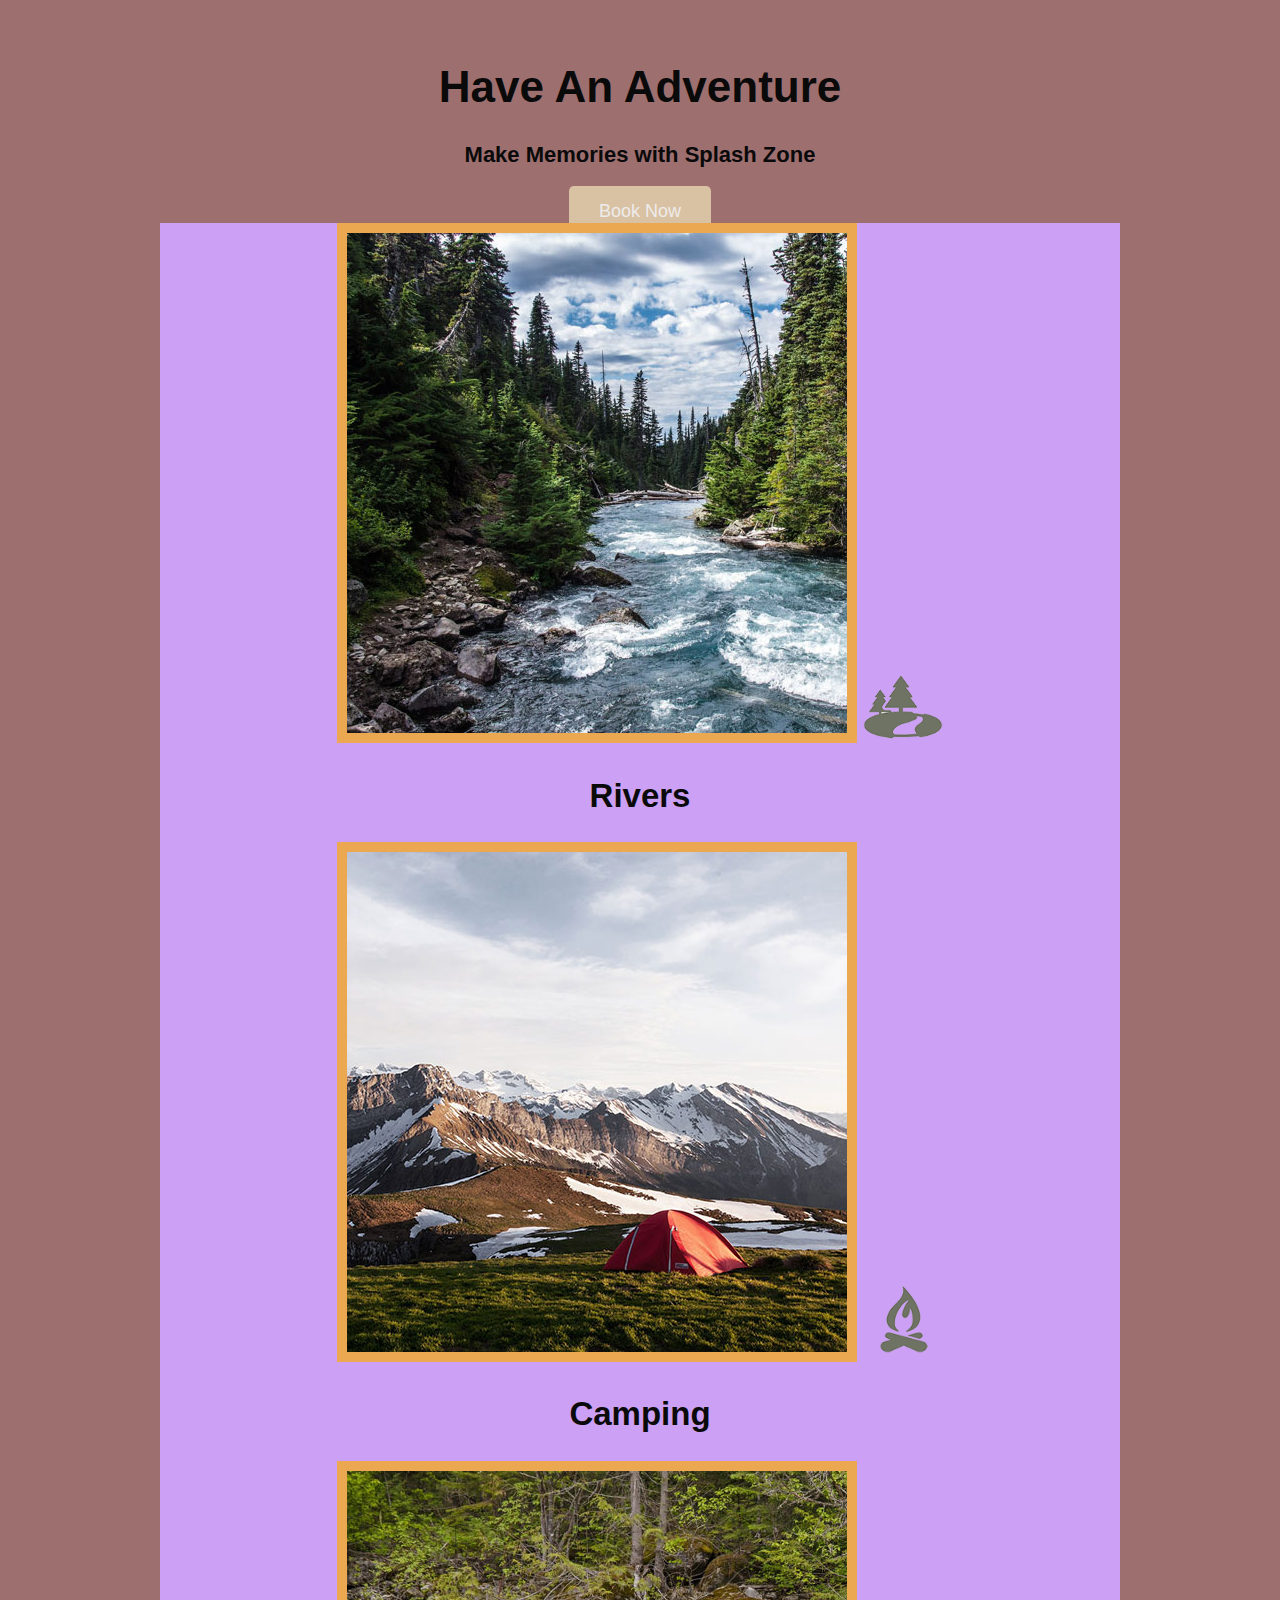
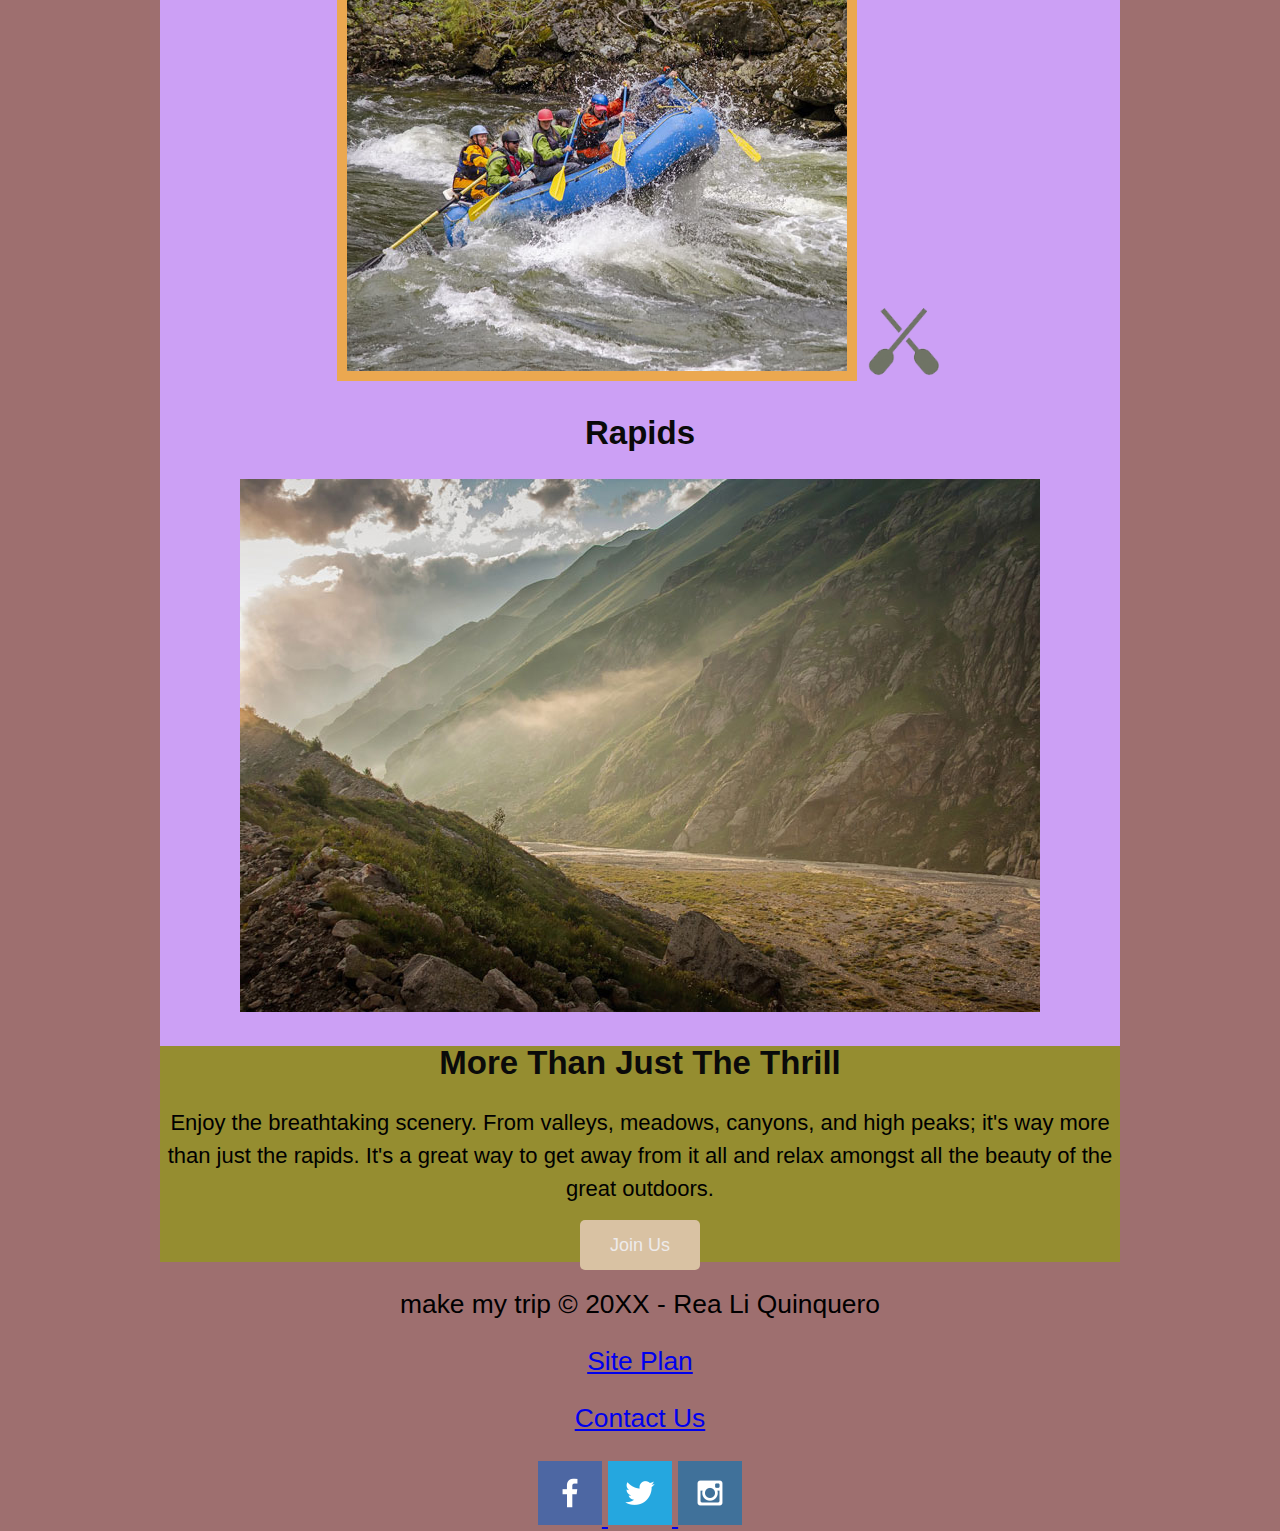
==== commit b039230c: "site plan added" ====
--- a/styles/index.html
+++ b/styles/index.html
@@ -9,6 +9,7 @@
 </head>
 <body>
     <div id="content">
+    <div id="background".></div>
     <header>
         <a id= "logo_link"href="index.html">
             <img class="logo" src="splashzonerafting-logo.png" alt="Splash zone Logo">
--- a/styles/style.css
+++ b/styles/style.css
@@ -1,10 +1,9 @@
 h1, h2, h3, h4, h5, h6{
-    color:rgb(39, 37, 37)
+    color:rgb(10, 10, 10)
 }
 #content {
-    max-width: 1600px;
+    max-width: 960px;
     margin:  0 auto;
-    background-color: rgb(145, 105, 105);
 }
 .msg {
     text-align: center;
@@ -18,46 +17,47 @@
     text-align: center;
 } 
 header{
-    background-color: rgb(114, 112, 81);
+    background-color: rgb(89, 89, 89);
     text-align: left;
+   
 }
 nav a:hover {
-    background-color: rgb(89, 49, 49);
+    background-color: rgb(229, 173, 173);
 }
 nav a:hover{
-    color: #22223b;
-    background-color: rgb(89, 71, 71);
+    color: #76768f;
+    background-color: rgb(223, 103, 56);
 }
 main {
-    background-color: rgb(196, 196, 194);
+    background-color: rgb(204, 160, 245);
 }
 .icon {
     width: 80px;
 }
 nav a {
     text-align: center;
-    color: #f9e6e6;
+    color: #ad8383;
     text-decoration: none;
 }
 footer p {
-    font-size: 1.5em;
+    font-size: 1.2em;
 }   
 footer p a:hover {
     text-decoration: underline;
 }    
 .home-title {
-    font-family: 'Rock Salt', 'Bradley Hand', sans-serif;
-    font-size: 3em;
+    font-family: ' Helvetica', 'Bradley Hand', sans-serif;
+    font-size: 2em;
 }
 .msg {
     background-color: #958d30;
-    line-height: 2.5em;
+    line-height: 1.5em;
 }   
 body {
     background-color: #9e6f6f;
     font-family: Raleway, Arial, sans-serif;
     font-size: 22px;
-    margin: 15;
+    margin: 0;
     padding: 0;
 }
 h2 {
@@ -99,8 +99,8 @@
     text-decoration: none;
     font-size: 18px;
     padding: 15px 30px;
-    margin-top: 60px;
-    border-radius: 10px;
+    margin-top: 50px;
+    border-radius: 5px;
 }
 .card-img {
     border: 10px solid #eba850;
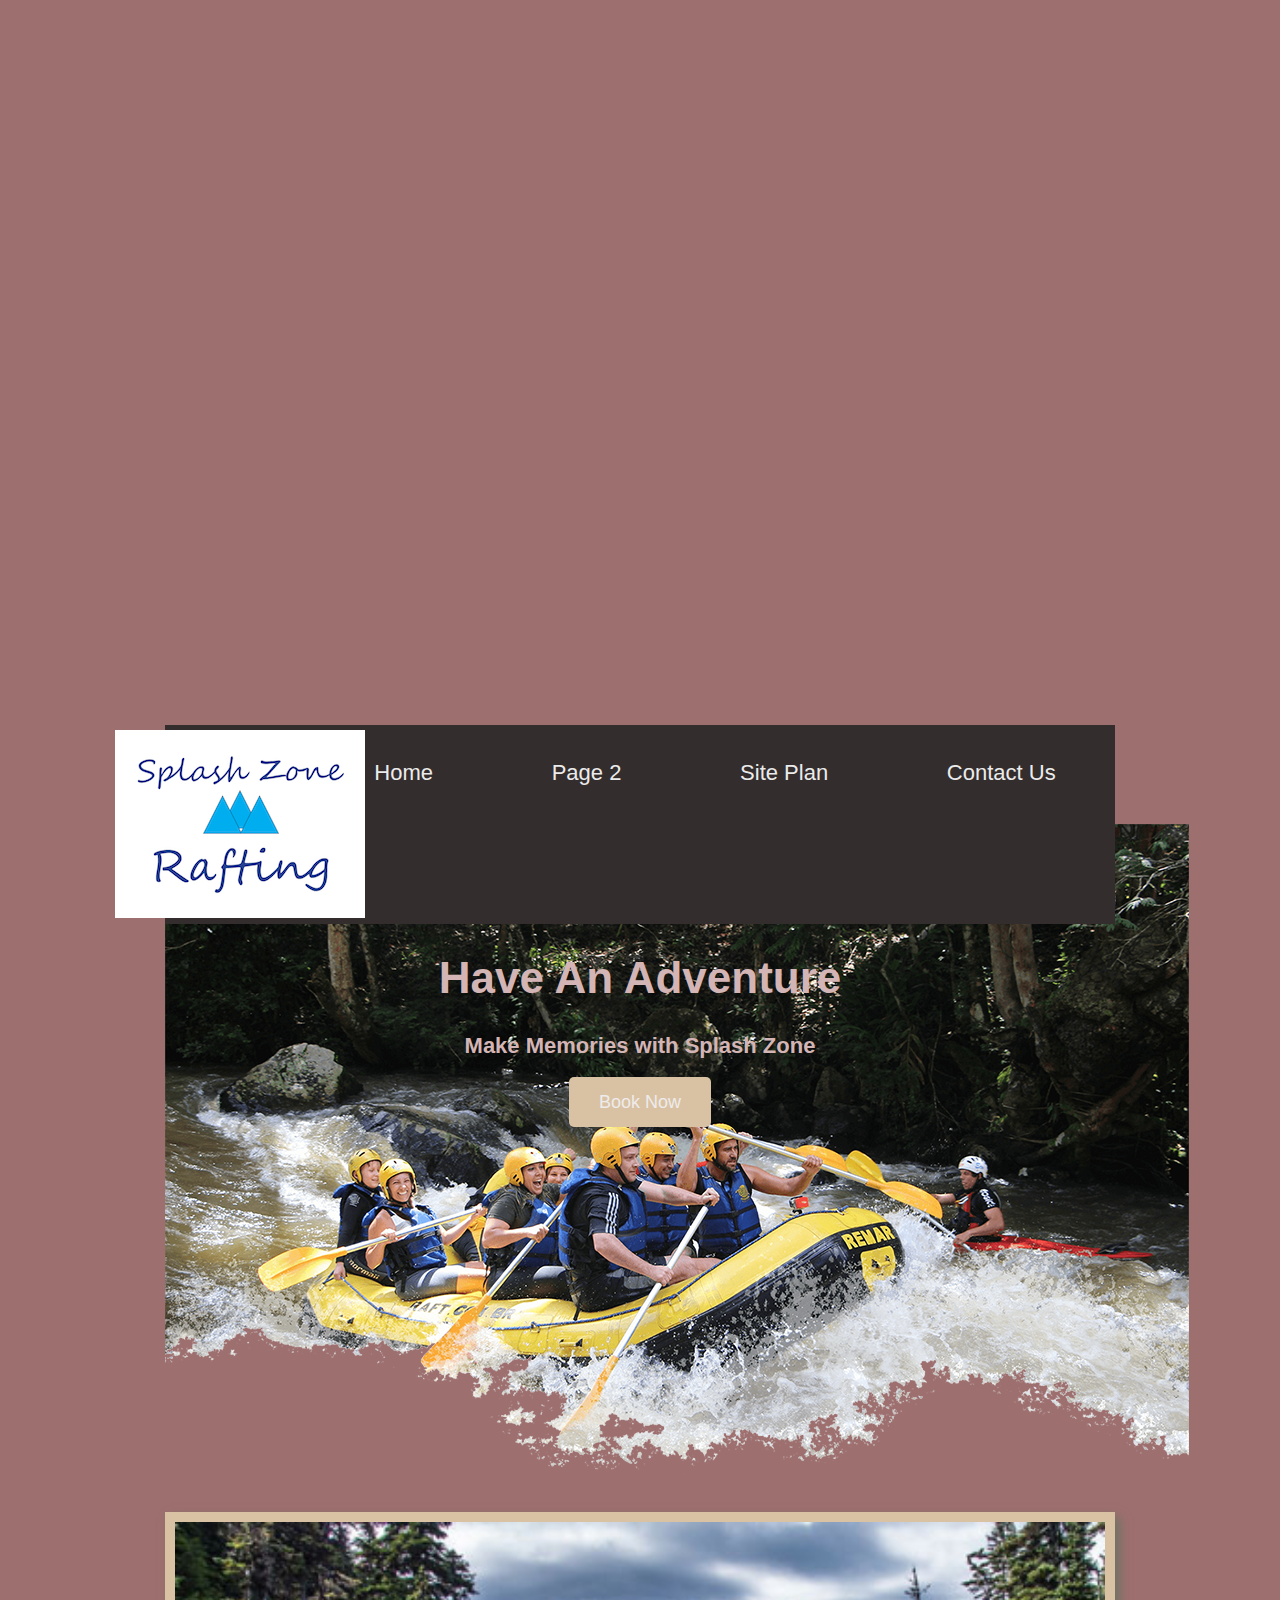
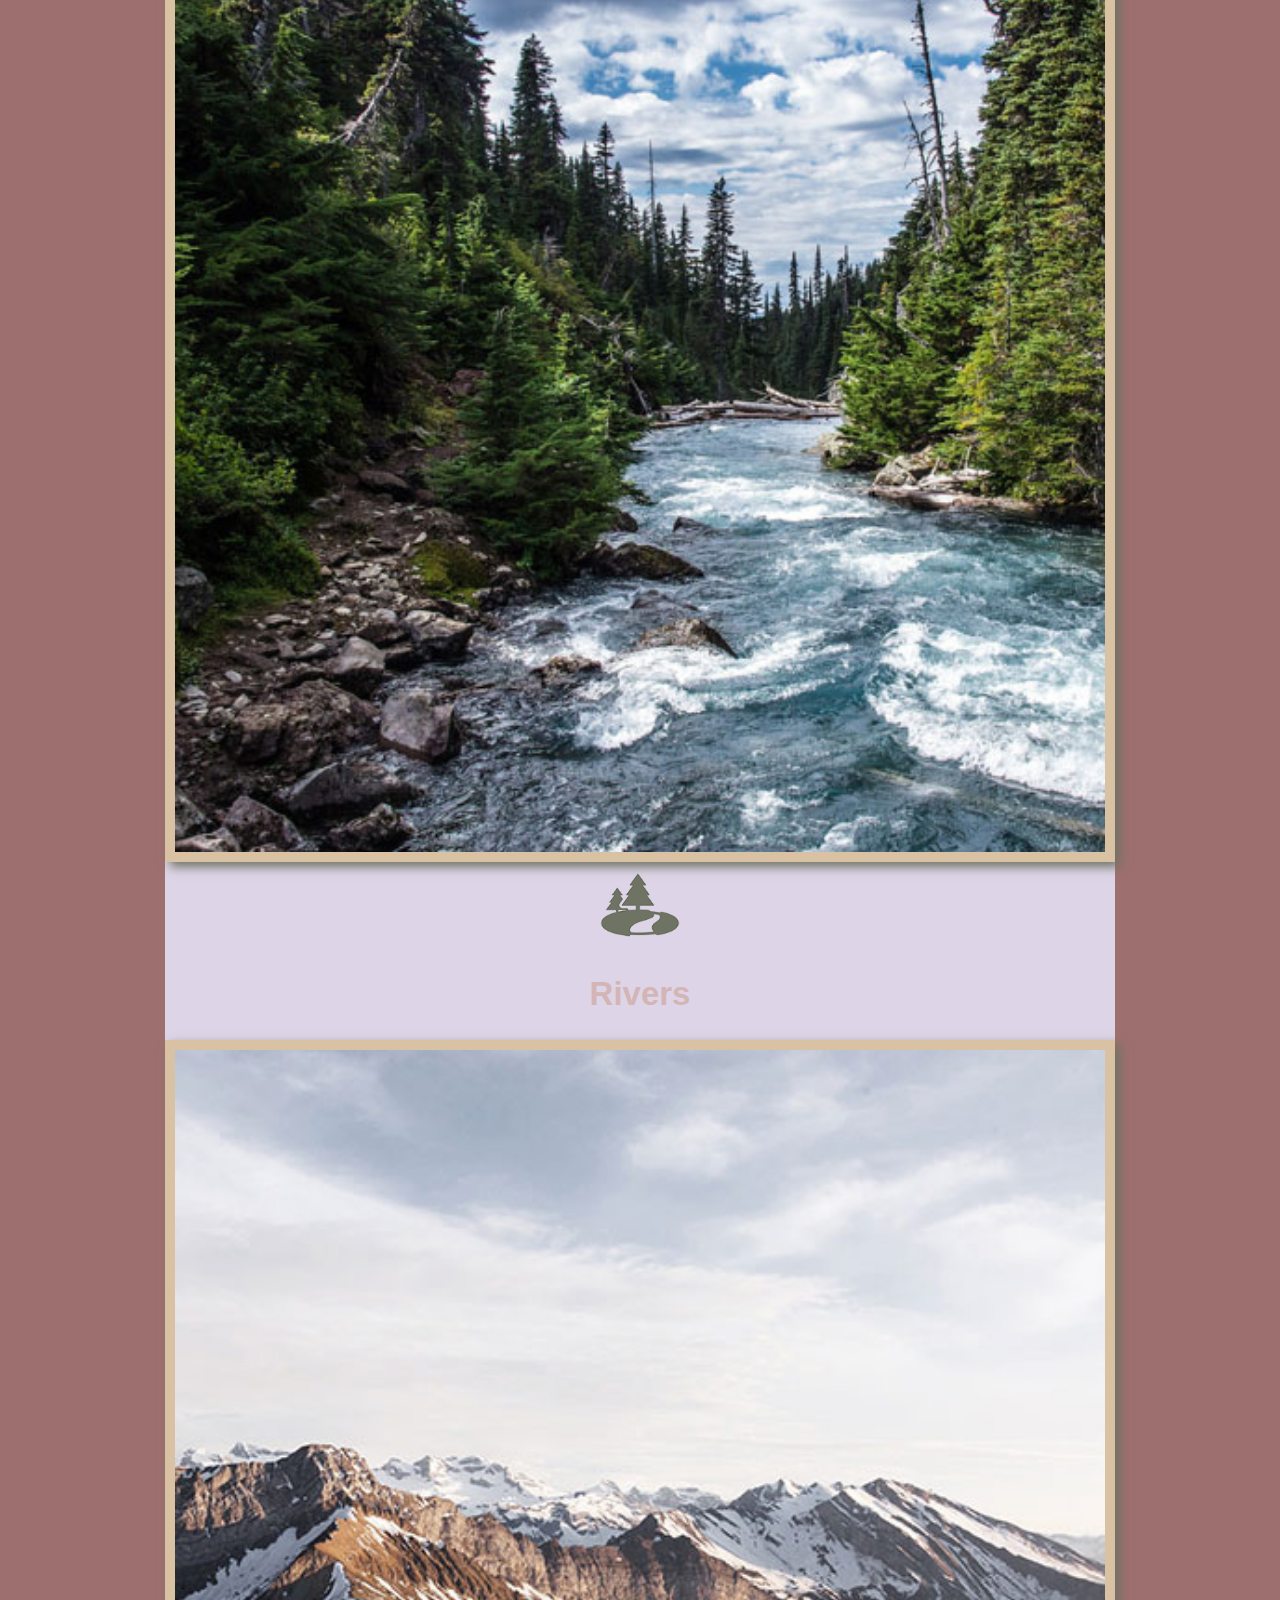
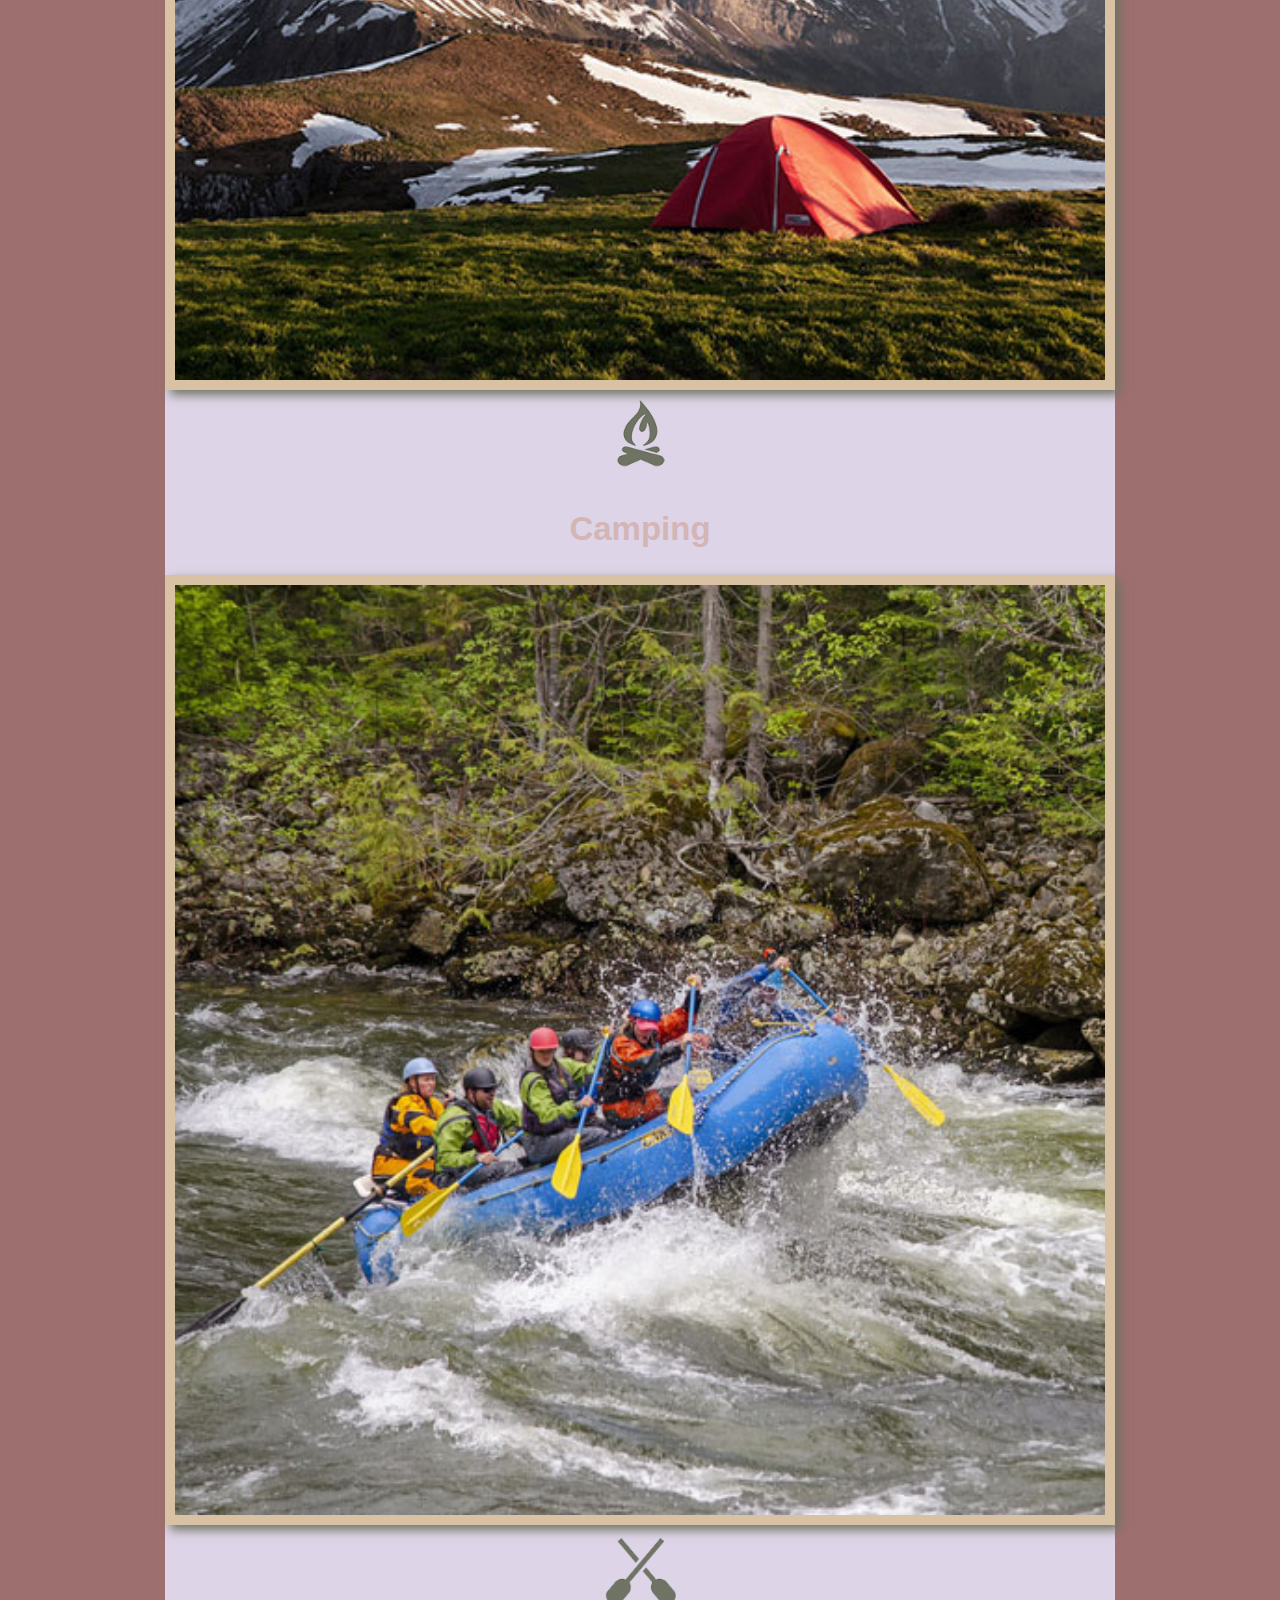
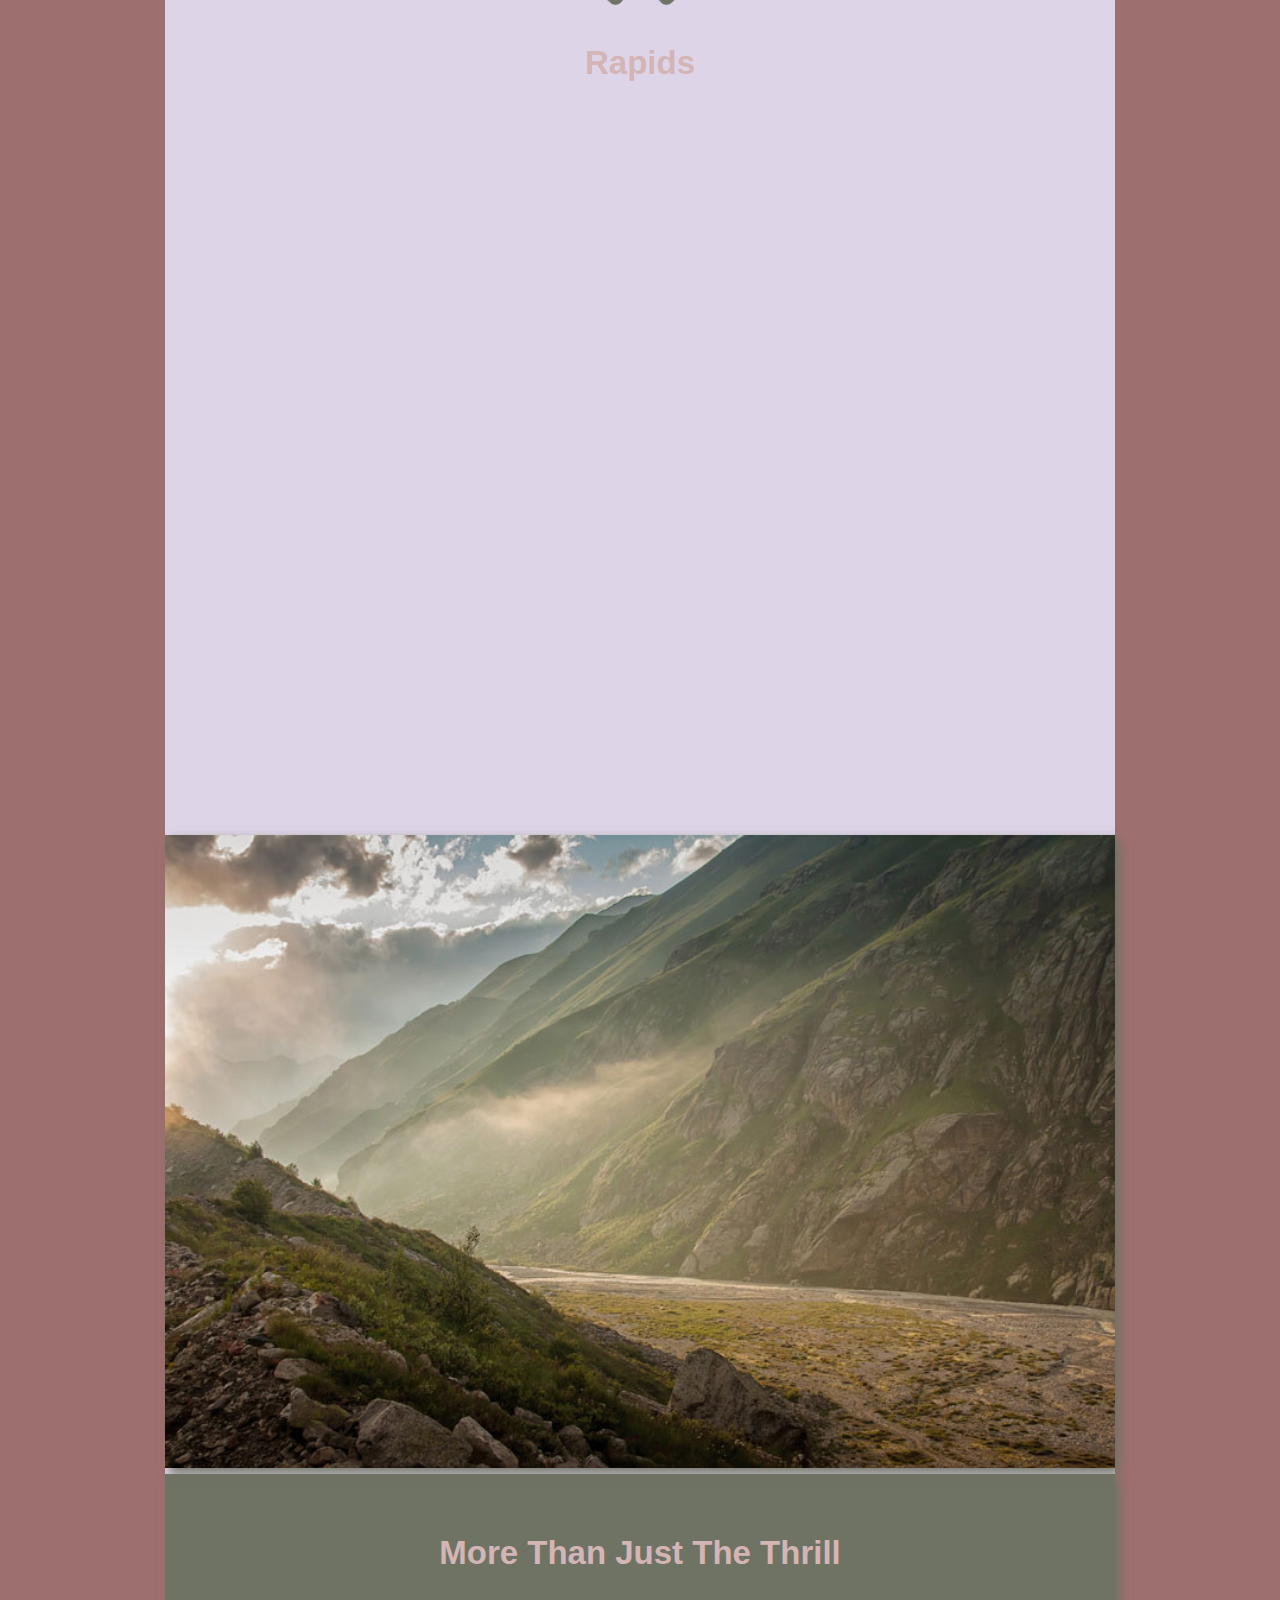
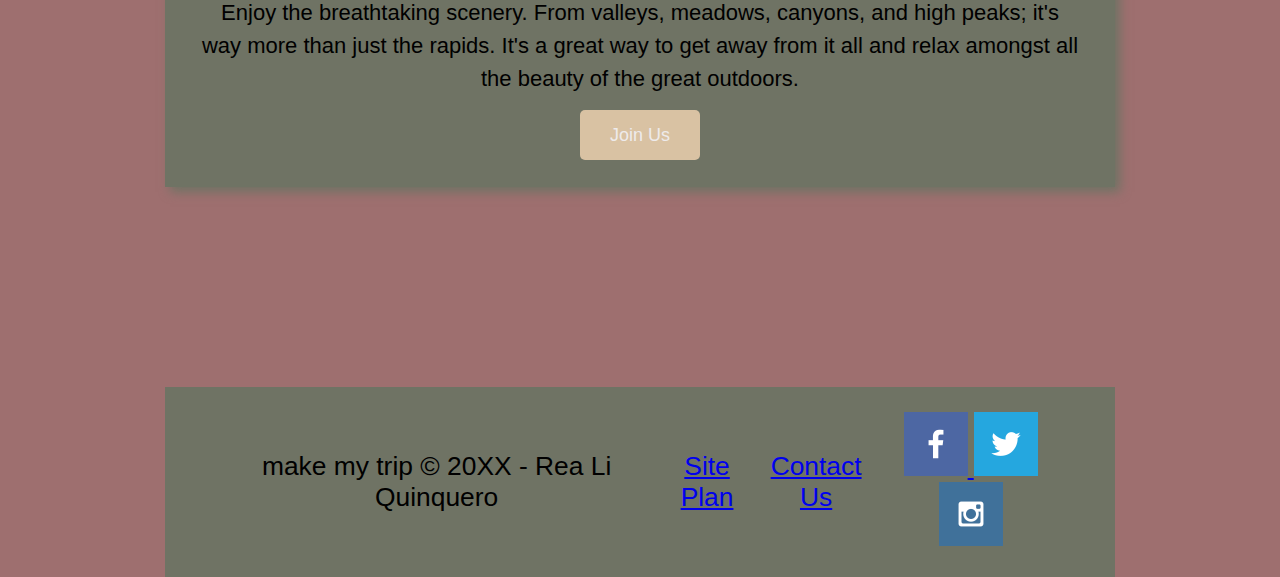
==== commit ef6ee240: "site plan added" ====
--- a/styles/index.html
+++ b/styles/index.html
@@ -14,6 +14,7 @@
         <a id= "logo_link"href="index.html">
             <img class="logo" src="splashzonerafting-logo.png" alt="Splash zone Logo">
         </a>
+    
         <nav>
             <a href="index.html">Home</a> 
             <a href="#">Page 2</a>
@@ -49,6 +50,7 @@
         <img class="icon" src="oars.png" alt="oars icon">
         <h2>Rapids</h2>
     </section>
+    <div id="background"></div>
     <img class="mountains" src="mountains.jpg" alt="Misty mountains">
     <section class="msg">
         <h2>More Than Just The Thrill</h2>
--- a/styles/style.css
+++ b/styles/style.css
@@ -1,13 +1,13 @@
 h1, h2, h3, h4, h5, h6{
-    color:rgb(10, 10, 10)
+    color:rgb(212, 181, 181)
 }
 #content {
-    max-width: 960px;
+    max-width: 950px;
     margin:  0 auto;
 }
 .msg {
     text-align: center;
-    background-color: #aeb870;
+    background-color: #814e7b;
 }
 #background {
     height: 725px;
@@ -17,19 +17,19 @@
     text-align: center;
 } 
 header{
-    background-color: rgb(89, 89, 89);
+    background-color: rgb(52, 45, 45);
     text-align: left;
    
 }
 nav a:hover {
-    background-color: rgb(229, 173, 173);
+    background-color: rgb(207, 184, 184);
 }
 nav a:hover{
     color: #76768f;
     background-color: rgb(223, 103, 56);
 }
 main {
-    background-color: rgb(204, 160, 245);
+    background-color: rgb(222, 212, 231);
 }
 .icon {
     width: 80px;
@@ -108,3 +108,117 @@
 main section img {
     box-sizing: border-box;
 }
+header {
+    display: grid;
+    grid-template-columns: 150px auto;
+}
+nav {
+    display: flex;
+    justify-content: space-around;
+}
+#logo_link {
+    padding-top: 5px;
+    justify-self: center;
+    align-self: center;
+}
+#hero {
+    display: grid;
+    grid-template-columns: 1fr 3fr 1fr;
+}
+#hero-box {
+    grid-column: 1/4;
+    grid-row: 1/3;
+}
+#hero-box {
+    grid-column: 1/4;
+    grid-row: 1/3;
+}
+#hero {
+    display: grid;
+    grid-template-columns: 1fr 3fr 1fr;
+    margin-top: -100px; 
+}
+#hero-msg {
+    grid-column: 2/3;
+    grid-row: 1/2;
+    margin-top: 100px;
+}  
+#hero-box {
+    grid-column: 1/4;
+    grid-row: 1/3;
+    z-index: -1;
+}  
+.card-img, .mountains {
+    width: 100%;
+}
+footer {
+    background-color: #6f7364;
+    padding: 25px 50px;
+    margin-top: 200px; 
+    display: flex;
+    justify-content: space-around;
+    align-items: center;
+}    
+.card-img {
+    border: 10px solid #d9c2a3;
+    transition: transform .5s;
+    box-shadow: 5px 5px 10px #6f7364;
+}
+.card-img:hover {
+    opacity: .6;
+    transform: scale(1.1);
+}
+.msg {
+    background-color: #6f7364;
+    padding: 35px;
+    grid-column: 6/10;
+    grid-row: 6/7;
+    box-shadow: 5px 5px 10px #6f7364;
+}
+.mountains {
+    width: 100%;
+    grid-column: 2/7;
+    grid-row: 5/8;
+    box-shadow: 5px 5px 10px #6f7364;
+}      
+@media screen and (max-width: 900px) {
+    #hero, .home-grid {
+        display: block;
+        height: auto;
+    }
+    nav, footer {
+        flex-direction: column;
+    }
+    nav a {
+        display: block;
+        padding: 15px;
+    }
+    #hero {
+        margin-top: 0;
+    }
+    #hero-msg {
+        margin-top: 0;
+    }
+    #hero-msg h4 {
+        display: none;
+    }
+    .home-title {
+        font-size: 25px;
+        color: #6f7364;
+    }
+    .rivers-card, .camping-card, .rapids-card { 
+        margin: 50px auto;
+        width: 60%;
+    }
+    #background {
+        display: none;
+    }
+    .mountains, .msg {
+        width: 80%;
+        display: block;
+        margin: 0 auto;
+    }
+    footer {
+        margin-top: 25px;
+    }
+}  